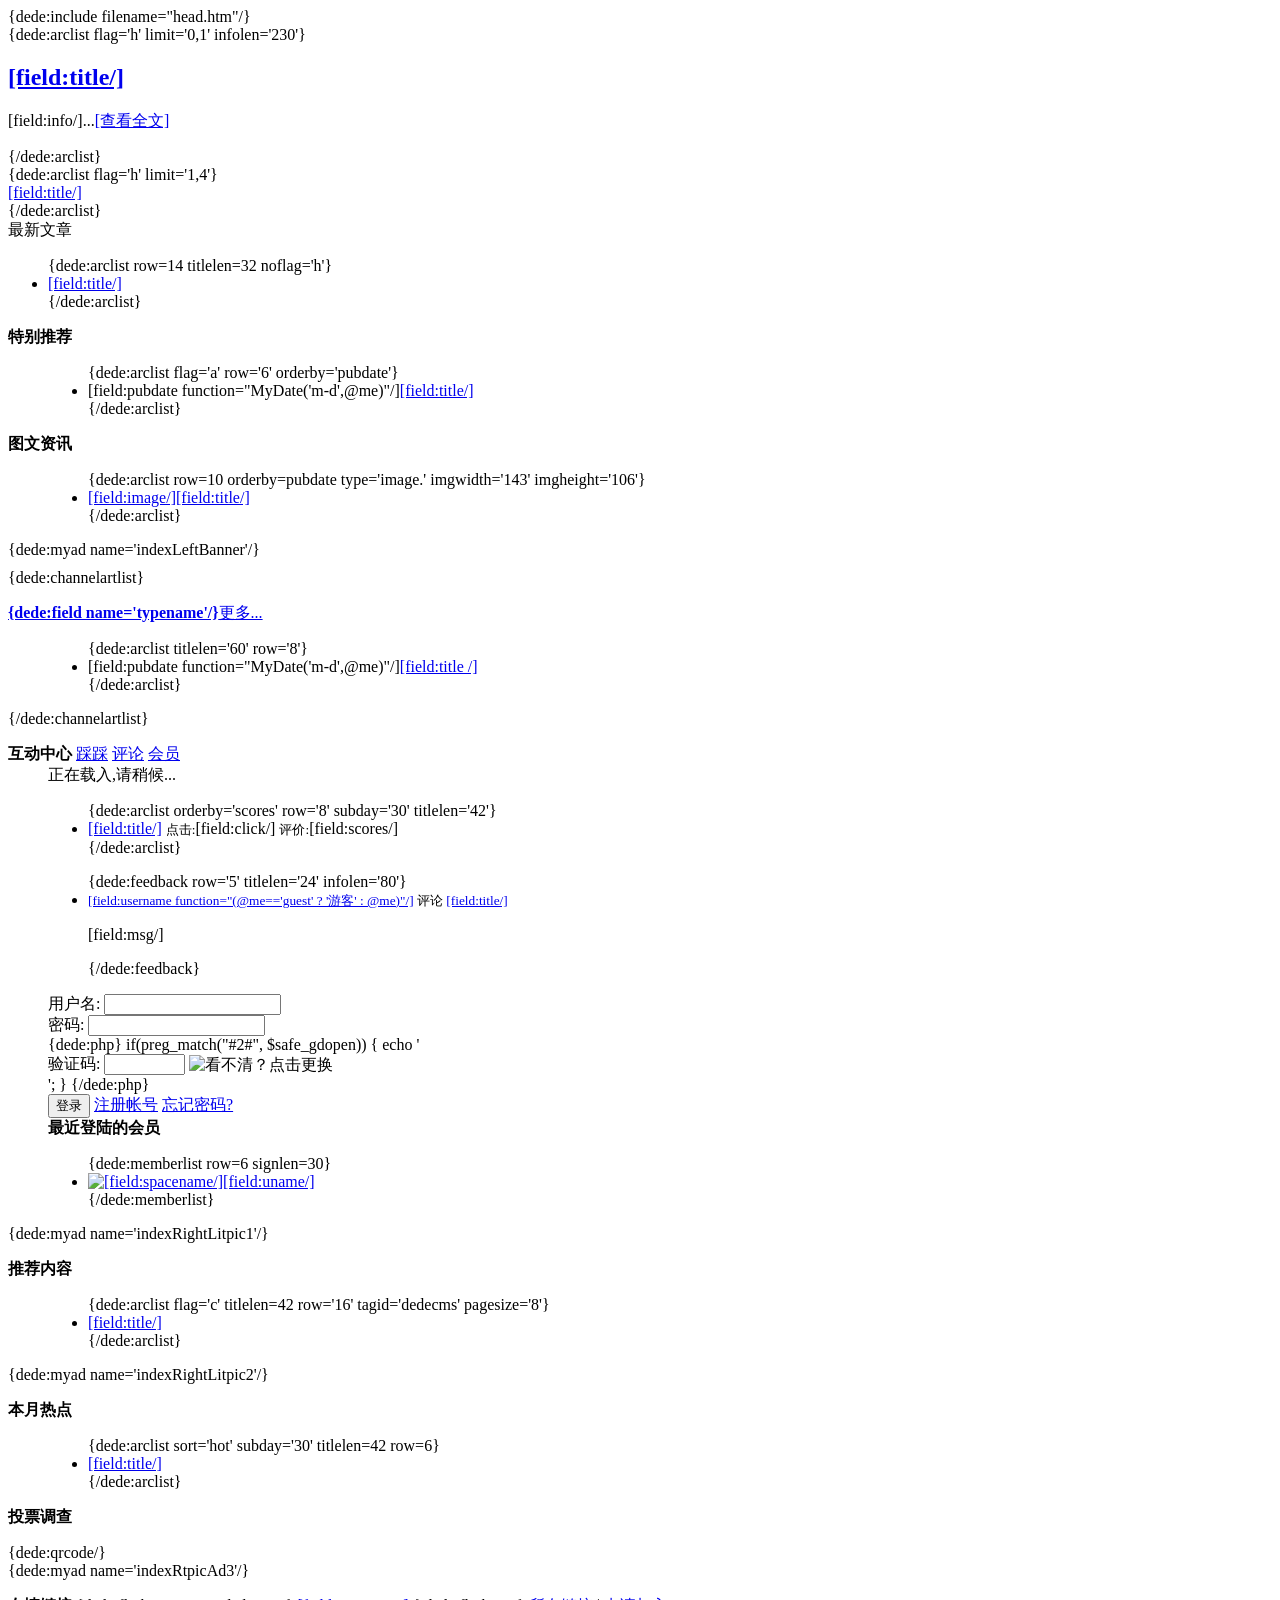
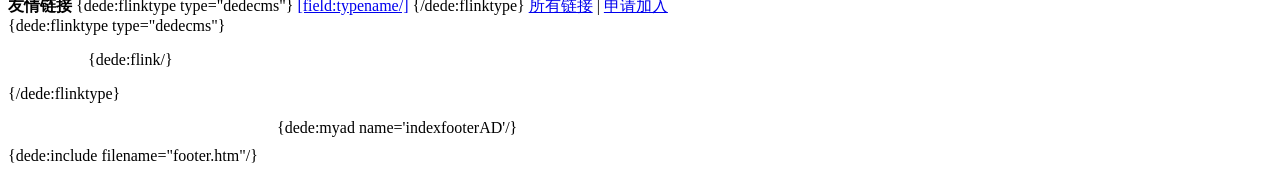
==== templets/default/index.htm @ 6b47816b "init" ====
<!DOCTYPE html PUBLIC "-//W3C//DTD XHTML 1.0 Transitional//EN" "http://www.w3.org/TR/xhtml1/DTD/xhtml1-transitional.dtd">
<html xmlns="http://www.w3.org/1999/xhtml">
<head>
<meta http-equiv="Content-Type" content="text/html; charset={dede:global.cfg_soft_lang/}" />
<title>{dede:global.cfg_webname/}</title>
<meta name="description" content="{dede:global.cfg_description/}" />
<meta name="keywords" content="{dede:global.cfg_keywords/}" />
<link href="{dede:global.cfg_templets_skin/}/style/dedecms.css" rel="stylesheet" media="screen" type="text/css" />
<meta http-equiv="mobile-agent" content="format=xhtml;url={dede:global.cfg_mobileurl/}/index.php">
<script type="text/javascript">if(window.location.toString().indexOf('pref=padindex') != -1){}else{if(/AppleWebKit.*Mobile/i.test(navigator.userAgent) || (/MIDP|SymbianOS|NOKIA|SAMSUNG|LG|NEC|TCL|Alcatel|BIRD|DBTEL|Dopod|PHILIPS|HAIER|LENOVO|MOT-|Nokia|SonyEricsson|SIE-|Amoi|ZTE/.test(navigator.userAgent))){if(window.location.href.indexOf("?mobile")<0){try{if(/Android|Windows Phone|webOS|iPhone|iPod|BlackBerry/i.test(navigator.userAgent)){window.location.href="{dede:global.cfg_mobileurl/}/index.php";}else if(/iPad/i.test(navigator.userAgent)){}else{}}catch(e){}}}}</script>
<script language="javascript" type="text/javascript" src="{dede:global.cfg_cmsurl/}/include/dedeajax2.js"></script>
<script language="javascript" type="text/javascript" src="{dede:global.cfg_cmspath/}/images/js/j.js" ></script>
<script language="javascript" type="text/javascript" src="{dede:global.cfg_templets_skin/}/js/pic_scroll.js"></script>
<script language="javascript" type="text/javascript">
<!--
	$(function(){
		$("a[_for]").mouseover(function(){
			$(this).parents().children("a[_for]").removeClass("thisclass").parents().children("dd").hide();
			$(this).addClass("thisclass").blur();
			$("#"+$(this).attr("_for")).show();
		});
		$("a[_for=uc_member]").mouseover();
		$("a[_for=flink_1]").mouseover();
	});
	
	function CheckLogin(){
	  var taget_obj = document.getElementById('_userlogin');
	  myajax = new DedeAjax(taget_obj,false,false,'','','');
	  myajax.SendGet2("{dede:global.cfg_cmspath/}/member/ajax_loginsta.php");
	  DedeXHTTP = null;
	}
-->
</script>
</head>
<body class="index">
{dede:include filename="head.htm"/}
<!-- /header -->
<div class="w960 center clear mt1">
 <div class="pleft">
  <div class="bignews">
   <!--ͷ��-->
   <div class="onenews"> {dede:arclist flag='h' limit='0,1' infolen='230'}
    <h2><a href="[field:arcurl/]">[field:title/]</a></h2>
    <p>[field:info/]...<a href="[field:arcurl/]">[�鿴ȫ��]</a></p>
    {/dede:arclist} </div>
   <!-- /onenews -->
   <div class="d1"> {dede:arclist flag='h' limit='1,4'}
    <div class='d1arc'><a href="[field:arcurl/]">[field:title/]</a></div>
    {/dede:arclist} </div>
   <!--/ͷ��-->
   <div class='newarticle'>��������</div>
   <ul class="c2 ico1">
    <!--�����ĵ�-->
    {dede:arclist row=14 titlelen=32 noflag='h'}
    <li><a href="[field:arcurl/]">[field:title/]</a></li>
    {/dede:arclist}
    <!--//�����ĵ�-->
   </ul>
  </div>
  <!-- /bignews -->
  <div class="flashnews">
   <!-- size: 280px * 192px -->
   <script language='javascript'>
linkarr = new Array();
picarr = new Array();
textarr = new Array();
var swf_width=280;
var swf_height=192;
//������ɫ|����λ��|���ֱ�����ɫ|���ֱ���͸����|����������ɫ|����Ĭ����ɫ|������ǰ��ɫ|�Զ�����ʱ��|ͼƬ����Ч��|�Ƿ���ʾ��ť|�򿪷�ʽ
var configtg='0xffffff|0|0x3FA61F|5|0xffffff|0xC5DDBC|0x000033|2|3|1|_blank';
var files = "";
var links = "";
var texts = "";
//�������õ��ñ��
{dede:arclist flag='f' row='5'}
linkarr[[field:global.autoindex/]] = "[field:arcurl/]";
picarr[[field:global.autoindex/]]  = "[field:litpic/]";
textarr[[field:global.autoindex/]] = "[field:title function='html2text(@me)'/]";
{/dede:arclist}
for(i=1;i<picarr.length;i++){
if(files=="") files = picarr[i];
else files += "|"+picarr[i];
}
for(i=1;i<linkarr.length;i++){
if(links=="") links = linkarr[i];
else links += "|"+linkarr[i];
}
for(i=1;i<textarr.length;i++){
if(texts=="") texts = textarr[i];
else texts += "|"+textarr[i];
}
document.write('<object classid="clsid:d27cdb6e-ae6d-11cf-96b8-444553540000" codebase="http://fpdownload.macromedia.com/pub/shockwave/cabs/flash/swflash.cab#version=6,0,0,0" width="'+ swf_width +'" height="'+ swf_height +'">');
document.write('<param name="movie" value="{dede:global.cfg_templeturl /}/default/images/bcastr3.swf"><param name="quality" value="high">');
document.write('<param name="menu" value="false"><param name=wmode value="opaque">');
document.write('<param name="FlashVars" value="bcastr_file='+files+'&bcastr_link='+links+'&bcastr_title='+texts+'&bcastr_config='+configtg+'">');
document.write('<embed src="{dede:global.cfg_templeturl /}/default/images/bcastr3.swf" wmode="opaque" FlashVars="bcastr_file='+files+'&bcastr_link='+links+'&bcastr_title='+texts+'&bcastr_config='+configtg+'&menu="false" quality="high" width="'+ swf_width +'" height="'+ swf_height +'" type="application/x-shockwave-flash" pluginspage="http://www.macromedia.com/go/getflashplayer" />'); document.write('</object>');
</script>
  </div>
  <!-- /flashnews -->
  <div class="latestnews">
   <dl class="tbox light">
    <dt class="light"><strong>�ر��Ƽ�</strong></dt>
    <dd class="light">
     <ul class="d2 ico2">
      {dede:arclist flag='a' row='6' orderby='pubdate'}
      <li><span>[field:pubdate function="MyDate('m-d',@me)"/]</span><a href="[field:arcurl/]">[field:title/]</a></li>
      {/dede:arclist}
     </ul>
    </dd>
   </dl>
  </div>
  <!-- /latestnews -->
  <div class="picnews">
   <dl class="tbox light">
    <dt class='light'><strong>ͼ����Ѷ</strong></dt>
    <dd class='light'>
     <div class="infiniteCarousel">
      <div class="wrapper">
       <ul id='imgscroll'>
        {dede:arclist row=10 orderby=pubdate type='image.' imgwidth='143' imgheight='106'}
        <li><a href="[field:arcurl/]">[field:image/]<span class="title">[field:title/]</span></a></li>
        {/dede:arclist}
       </ul>
      </div>
     </div>
    </dd>
   </dl>
  </div>
  <div id="leftAD1" style="margin:10px auto">{dede:myad name='indexLeftBanner'/}</div>
  <!-- /picnews -->
  <div class="listbox"> {dede:channelartlist}
   <dl class="tbox">
    <dt><strong><a href="{dede:field name='typeurl'/}">{dede:field name='typename'/}</a></strong><span class="more"><a href="{dede:field name='typeurl'/}">����...</a></span></dt>
    <dd>
     <ul class="d1 ico3">
      {dede:arclist titlelen='60' row='8'}
      <li><span>[field:pubdate function="MyDate('m-d',@me)"/]</span><a href="[field:arcurl /]">[field:title /]</a></li>
      {/dede:arclist}
     </ul>
    </dd>
   </dl>
   {/dede:channelartlist} </div>
  <!-- /listbox -->
 </div>
 <!-- /pleft -->
 <div class="pright">
  <div class="usercenter">
   <dl class="tbox light">
    <dt class='light'> <strong>��������</strong> <span class="label"> <a href="#" _for="uc_digg">�Ȳ�</a> <a href="#" _for="uc_comment">����</a> <a href="#" _for="uc_member">��Ա</a> </span> </dt>
    <dd id="loading"> ��������,���Ժ�... </dd>
    <dd id="uc_digg">
     <ul class="f1">
      {dede:arclist orderby='scores' row='8' subday='30' titlelen='42'}
      <li> <a href="[field:arcurl/]">[field:title/]</a> <span><small>���:</small>[field:click/]</span> <span><small>����:</small>[field:scores/]</span></li>
      {/dede:arclist}
     </ul>
    </dd>
    <!-- /uc_digg -->
    <dd id="uc_comment">
     <ul class="f2">
      {dede:feedback row='5' titlelen='24' infolen='80'}
      <li> <small><a href="#" class="username">[field:username function="(@me=='guest' ? '�ο�' : @me)"/]</a> ���� <a href="[field:global.cfg_phpurl/]/feedback.php?aid=[field:aid/]" class="title">[field:title/]</a></small>
       <p>[field:msg/]</p>
      </li>
      {/dede:feedback}
     </ul>
    </dd>
    <!-- /uc_comment -->
    <dd id="uc_member" >
     <div id="_userlogin">
      <div class="userlogin">
       <form name="userlogin" action="{dede:global.cfg_memberurl/}/index_do.php" method="POST">
        <input type="hidden" name="fmdo" value="login" />
        <input type="hidden" name="dopost" value="login" />
        <input type="hidden" name="keeptime" value="604800" />
        <div class="fb"><span>�û���:</span>
         <input type="text" name="userid" size="20" class="ipt-txt" />
        </div>
        <div class="fb"><span>����:</span>
         <input type="password" name="pwd" size="20" class="ipt-txt" />
        </div>
        {dede:php}
        if(preg_match("#2#", $safe_gdopen))
        {
        echo '
        <div class="fb"><span>��֤��:</span>
         <input type="text" name="vdcode" size="8" class="ipt-txt" />
         <img id="vdimgck" align="absmiddle" onClick="this.src=this.src+\'?\'" style="cursor:pointer;margin-left:0px;text-transform:uppercase;" alt="�����壿�������" src="'.$cfg_cmspath.'/include/vdimgck.php"/></div>
        ';
        }
        {/dede:php}
        <div class="submit">
         <button type="submit" class="btn-1">��¼</button>
         <a href="{dede:global.cfg_memberurl/}/index_do.php?fmdo=user&dopost=regnew" >ע���ʺ�</a> <a href="{dede:global.cfg_memberurl/}/resetpassword.php">��������?</a> </div>
       </form>
      </div>
     </div>
     <!-- /userlogin -->
     <script language="javascript" type="text/javascript">CheckLogin();</script>
     <div class="latestlogin"> <strong>�����½�Ļ�Ա</strong>
      <ul class="e7">
       {dede:memberlist row=6 signlen=30}
       <li><a href="[field:spaceurl/]" target="_blank"><img src="[field:face/]" alt='[field:spacename/]' width="52" height="52" />[field:uname/]</a></li>
       {/dede:memberlist}
      </ul>
     </div>
     <!-- /latestlogin -->
    </dd>
    <!-- /uc_member -->
   </dl>
  </div>
  <!-- /usercenter -->
  <div id="rightAD1" style="margin:10px auto">{dede:myad name='indexRightLitpic1'/}</div>
  <div class="commend mt1">
   <dl class="tbox light">
    <dt class='light'><strong>�Ƽ�����</strong></dt>
    <dd class='light'>
     <ul class="c1 ico2">
      {dede:arclist flag='c' titlelen=42 row='16' tagid='dedecms' pagesize='8'}
      <li class='dotline'><a href="[field:arcurl/]">[field:title/]</a></li>
      {/dede:arclist}
     </ul>
    </dd>
   </dl>
  </div>
  <!-- /commend -->
  <div id="rightAD1" style="margin:10px auto">{dede:myad name='indexRightLitpic2'/}</div>
  <div class="hot mt1">
   <dl class="tbox light">
    <dt class='light'><strong>�����ȵ�</strong></dt>
    <dd class='light'>
     <ul class="c1 ico2">
      {dede:arclist sort='hot' subday='30' titlelen=42 row=6}
      <li class='dotline'><a href="[field:arcurl/]">[field:title/]</a></li>
      {/dede:arclist}
     </ul>
    </dd>
   </dl>
  </div>
  <div class="vote mt1">
   <dl class="tbox light">
    <dt class='light'><strong>ͶƱ����</strong></dt>
    <script language="javascript" src="{dede:global.cfg_cmsurl/}/data/vote/vote_1.js"></script>
   </dl>
  </div>
  <!-- /vote -->
  {dede:qrcode/}
  <div style="margin:10 auto">{dede:myad name='indexRtpicAd3'/}</div>
 </div>
 <!-- /pleft -->
</div>
<div class="flink w960 center clear">
 <dl class="tbox">
  <dt> <strong>��������</strong>
	<span class="linklabel">
		{dede:flinktype type="dedecms"}
			<a href="#" _for="flink_[field:id/]">[field:typename/]</a> 
		{/dede:flinktype}
	</span>
	<span class="more"> <a href="plus/flink.php">��������</a> | <a href="plus/flink_add.php">�������</a> </span> </dt>
  {dede:flinktype type="dedecms"}
  <dd id="flink_[field:id/]">
    <ul class="f5">
		{dede:flink/}
    </ul>
  </dd>
  {/dede:flinktype}
 </dl>
</div>
<!-- /flink -->
<div id="footAD" style="margin:10px auto; width:726px">{dede:myad name='indexfooterAD'/}</div>
{dede:include filename="footer.htm"/}
<!-- /footer -->
</body>
</html>
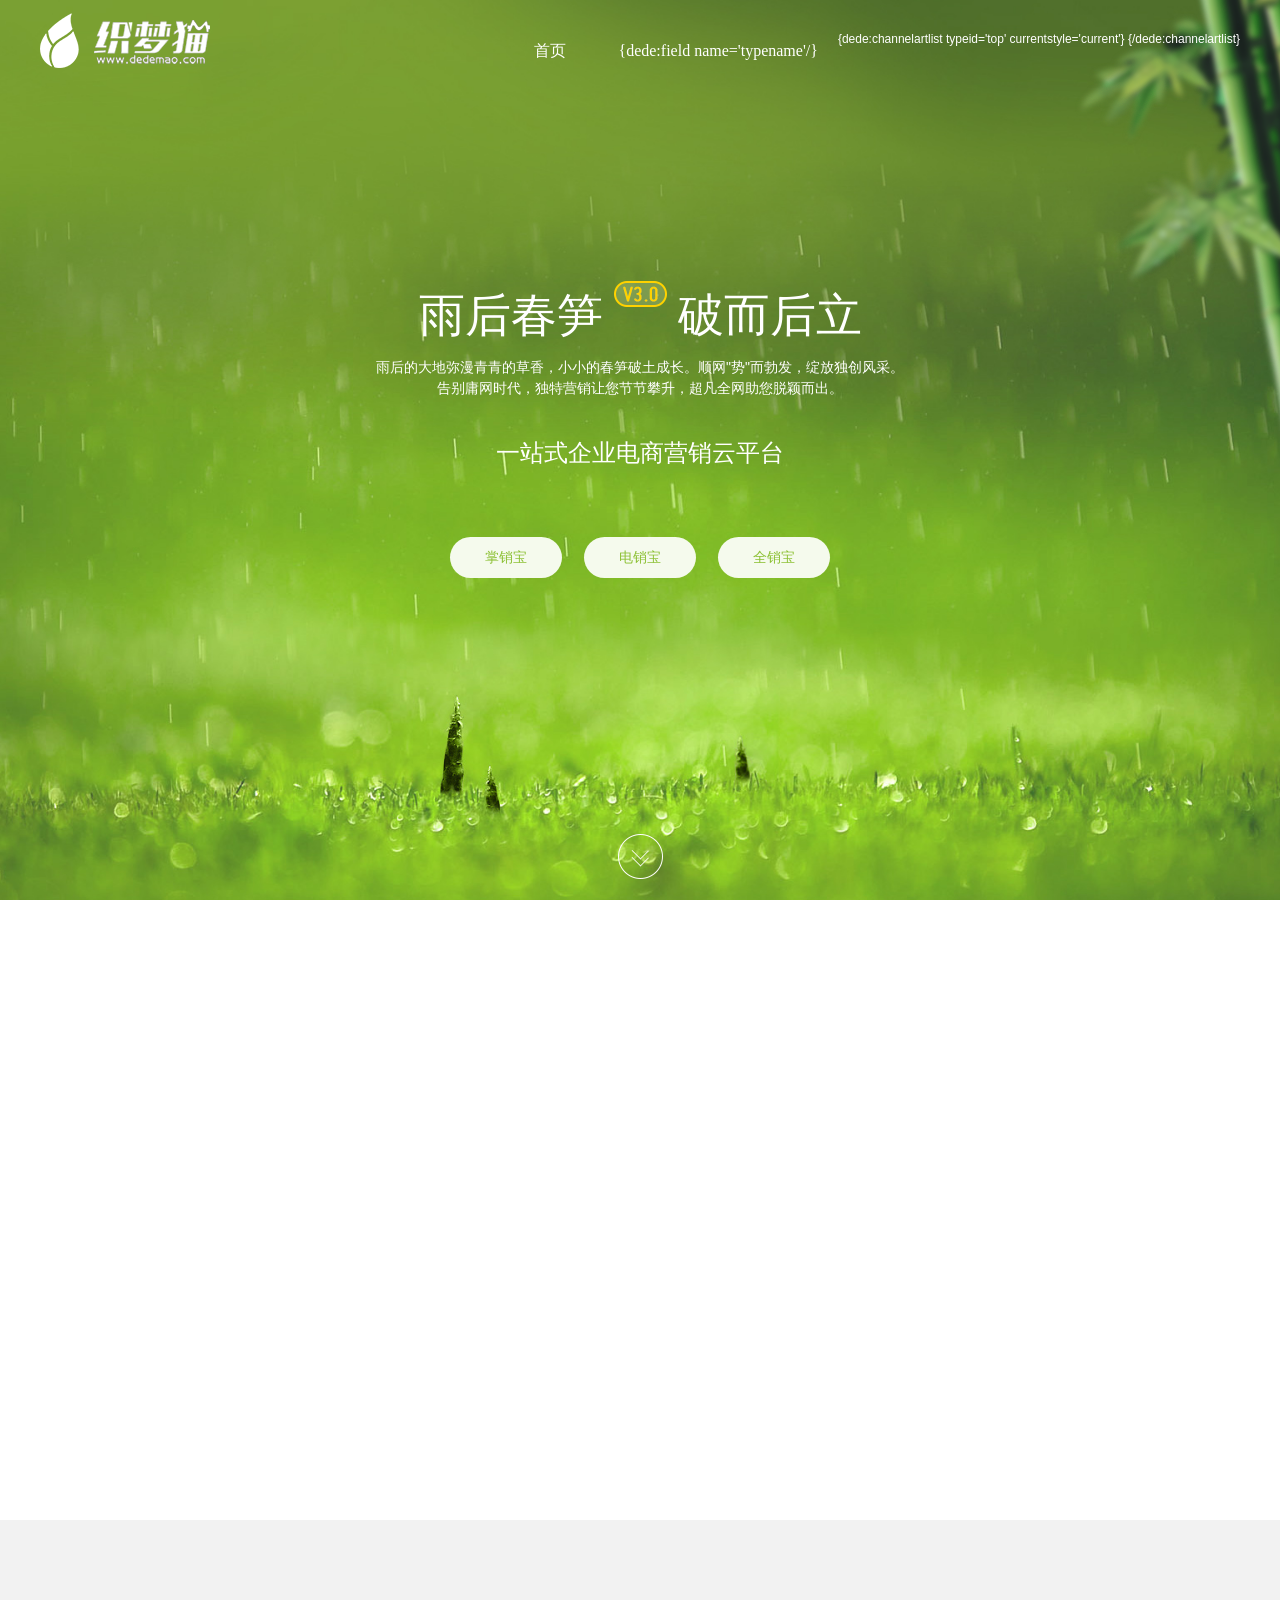
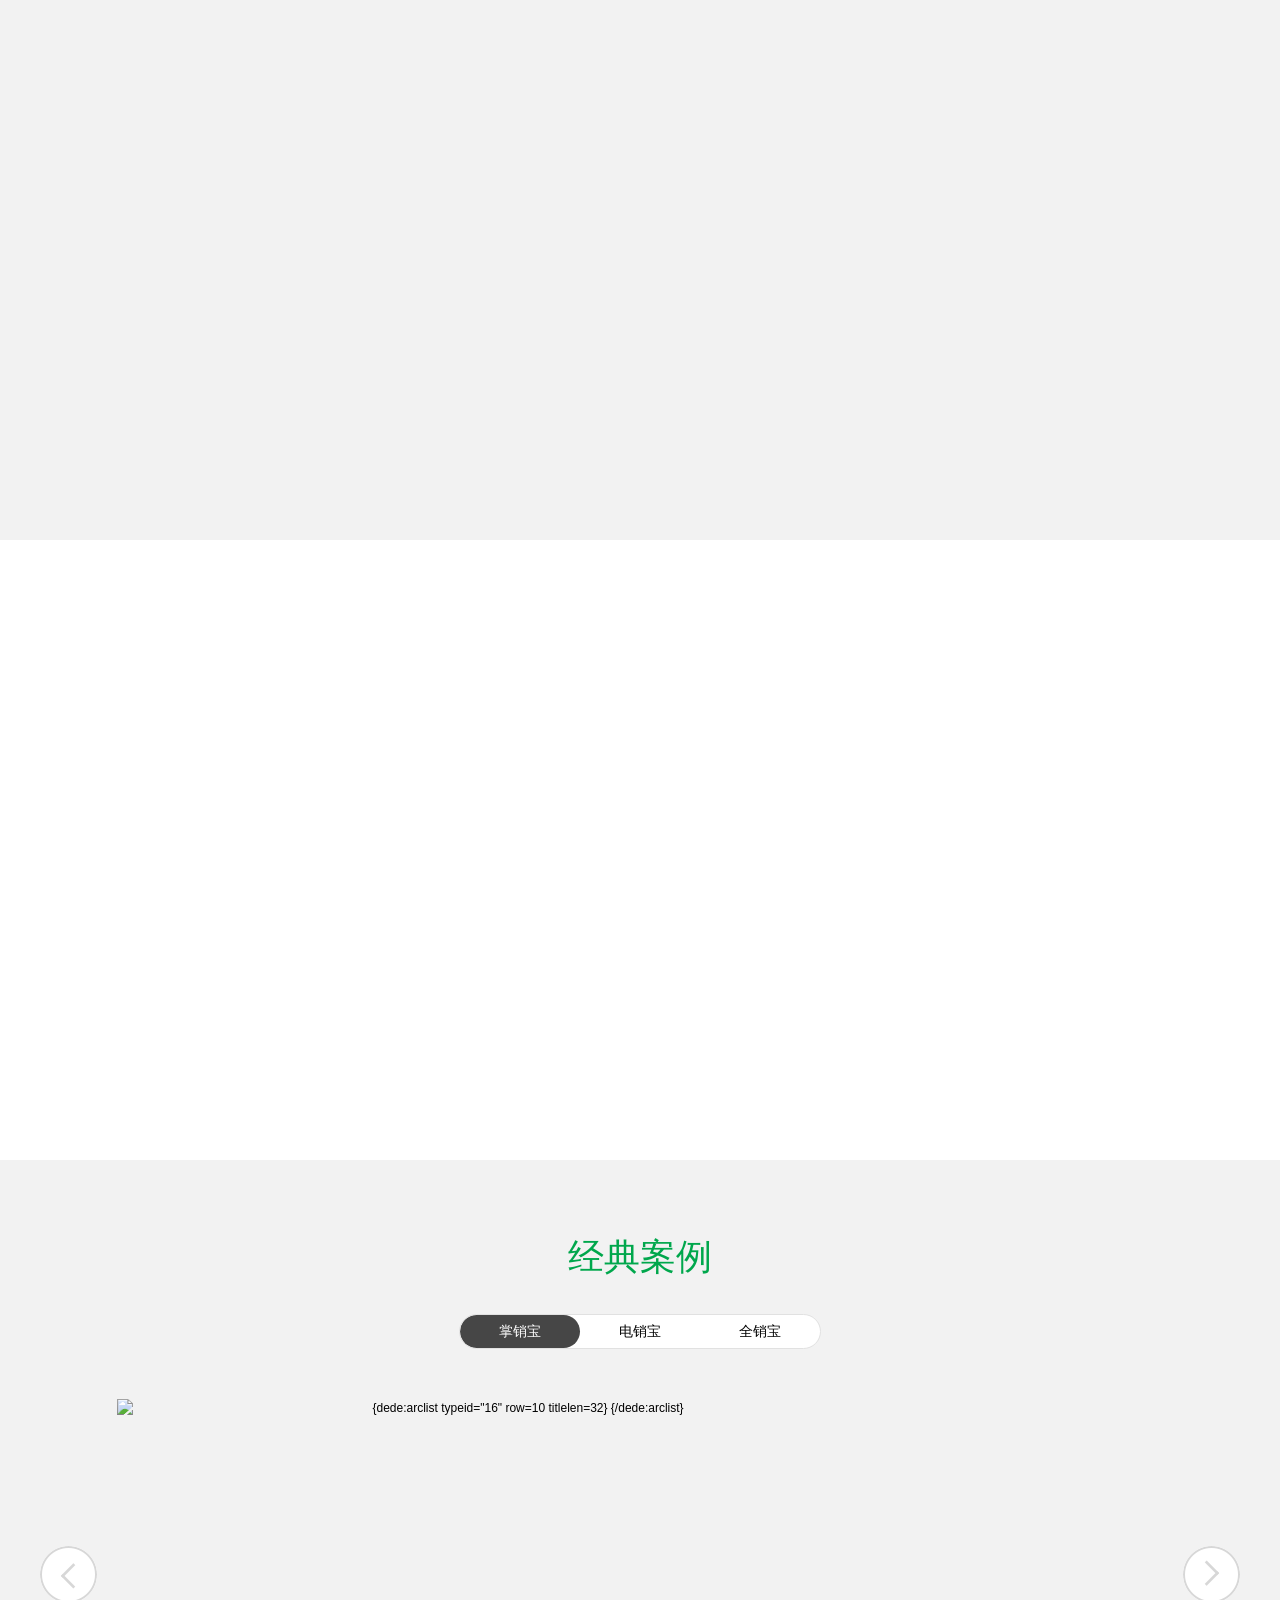
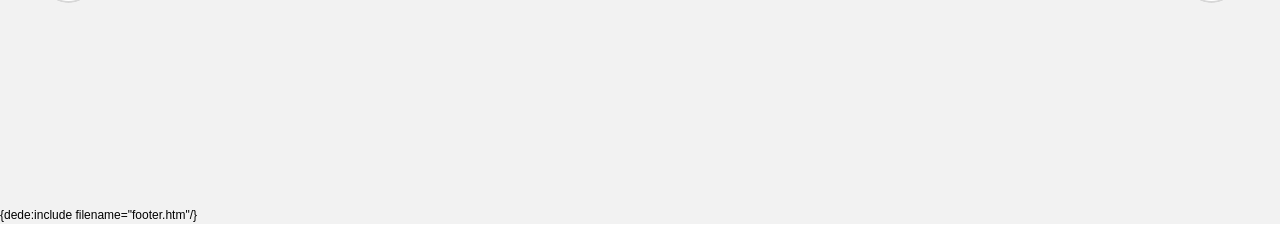
==== commit 2a687785: "commit" ====
--- a/templets/default/index.htm
+++ b/templets/default/index.htm
@@ -1,275 +1,187 @@
 <!DOCTYPE html PUBLIC "-//W3C//DTD XHTML 1.0 Transitional//EN" "http://www.w3.org/TR/xhtml1/DTD/xhtml1-transitional.dtd">
 <html xmlns="http://www.w3.org/1999/xhtml">
 <head>
-<meta http-equiv="Content-Type" content="text/html; charset={dede:global.cfg_soft_lang/}" />
+<meta http-equiv="content-type" content="text/html;charset=gb2312" />
+<link type="text/css" rel="stylesheet" href="/dedemao/css/base.css" />
+<link type="text/css" rel="stylesheet" href="/dedemao/css/camera.css" />
+<link type="text/css" rel="stylesheet" href="/dedemao/css/easyDialog.css" />
+<script type="text/javascript" src="/dedemao/js/jquery-1.8.3.min.js"></script>
+<script type="text/javascript" src="/dedemao/js/template-global.js"></script>
+<script type="text/javascript" src="/dedemao/js/ShoppingCart.js"></script>
+<script type="text/javascript" src="/dedemao/js/jquery.pagination.js"></script>
 <title>{dede:global.cfg_webname/}</title>
 <meta name="description" content="{dede:global.cfg_description/}" />
 <meta name="keywords" content="{dede:global.cfg_keywords/}" />
-<link href="{dede:global.cfg_templets_skin/}/style/dedecms.css" rel="stylesheet" media="screen" type="text/css" />
-<meta http-equiv="mobile-agent" content="format=xhtml;url={dede:global.cfg_mobileurl/}/index.php">
-<script type="text/javascript">if(window.location.toString().indexOf('pref=padindex') != -1){}else{if(/AppleWebKit.*Mobile/i.test(navigator.userAgent) || (/MIDP|SymbianOS|NOKIA|SAMSUNG|LG|NEC|TCL|Alcatel|BIRD|DBTEL|Dopod|PHILIPS|HAIER|LENOVO|MOT-|Nokia|SonyEricsson|SIE-|Amoi|ZTE/.test(navigator.userAgent))){if(window.location.href.indexOf("?mobile")<0){try{if(/Android|Windows Phone|webOS|iPhone|iPod|BlackBerry/i.test(navigator.userAgent)){window.location.href="{dede:global.cfg_mobileurl/}/index.php";}else if(/iPad/i.test(navigator.userAgent)){}else{}}catch(e){}}}}</script>
-<script language="javascript" type="text/javascript" src="{dede:global.cfg_cmsurl/}/include/dedeajax2.js"></script>
-<script language="javascript" type="text/javascript" src="{dede:global.cfg_cmspath/}/images/js/j.js" ></script>
-<script language="javascript" type="text/javascript" src="{dede:global.cfg_templets_skin/}/js/pic_scroll.js"></script>
-<script language="javascript" type="text/javascript">
-<!--
-	$(function(){
-		$("a[_for]").mouseover(function(){
-			$(this).parents().children("a[_for]").removeClass("thisclass").parents().children("dd").hide();
-			$(this).addClass("thisclass").blur();
-			$("#"+$(this).attr("_for")).show();
-		});
-		$("a[_for=uc_member]").mouseover();
-		$("a[_for=flink_1]").mouseover();
-	});
-	
-	function CheckLogin(){
-	  var taget_obj = document.getElementById('_userlogin');
-	  myajax = new DedeAjax(taget_obj,false,false,'','','');
-	  myajax.SendGet2("{dede:global.cfg_cmspath/}/member/ajax_loginsta.php");
-	  DedeXHTTP = null;
-	}
--->
-</script>
 </head>
-<body class="index">
-{dede:include filename="head.htm"/}
-<!-- /header -->
-<div class="w960 center clear mt1">
- <div class="pleft">
-  <div class="bignews">
-   <!--ͷ��-->
-   <div class="onenews"> {dede:arclist flag='h' limit='0,1' infolen='230'}
-    <h2><a href="[field:arcurl/]">[field:title/]</a></h2>
-    <p>[field:info/]...<a href="[field:arcurl/]">[�鿴ȫ��]</a></p>
-    {/dede:arclist} </div>
-   <!-- /onenews -->
-   <div class="d1"> {dede:arclist flag='h' limit='1,4'}
-    <div class='d1arc'><a href="[field:arcurl/]">[field:title/]</a></div>
-    {/dede:arclist} </div>
-   <!--/ͷ��-->
-   <div class='newarticle'>��������</div>
-   <ul class="c2 ico1">
-    <!--�����ĵ�-->
-    {dede:arclist row=14 titlelen=32 noflag='h'}
-    <li><a href="[field:arcurl/]">[field:title/]</a></li>
-    {/dede:arclist}
-    <!--//�����ĵ�-->
-   </ul>
+<body id="body" >
+<div id="Layout_315"  class=""> <script type="text/javascript" src="/dedemao/js/base.js"></script>
+  <div class="index-top">
+    <div class="index-top-box">
+      <div class="index-zhuzi"></div>
+      <div class="index-header-wrap">
+        <div class="index-header-box wrap clearfix">
+          <div class="index-logo fl"> <a href="{dede:global.cfg_cmspath/}/"><i></i></a> </div>
+          <div class="index-menu fr">
+            <div class="nav" id="nav">
+              <ul>
+                <li class="current first"><a href="{dede:global.cfg_cmspath/}/" target="_self">��ҳ</a>
+                  <div>
+                    <ul>
+                    </ul>
+                  </div>
+                </li>
+                {dede:channelartlist typeid='top' currentstyle='current'}
+                <li class="{dede:field.currentstyle/}"><a href="{dede:field name='typeurl'/}" target="_self">{dede:field name='typename'/}</a>
+                <div>
+                    <ul>
+                    {dede:channel type='son' noself='yes'}
+                    <li><a href="[field:typelink/]" target="_self">[field:typename/]</a></li>
+                    {/dede:channel}
+                    </ul>
+                </div>
+                </li>
+                {/dede:channelartlist}                   
+              </ul>
+            </div>
+          </div>
+        </div>
+      </div>
+      <div class="index-intro wrap clearfix">
+        <div class="h-contactIntrobox">
+          <div class="index-title">
+            <div class="f1"> �����<span class="version"></span>�ƶ����� </div>
+            <div class="f2">
+              <p> ���Ĵ����������Ĳ��㣬СС�Ĵ��������ɳ���˳��"��"�����������Ŷ�����ɡ� </p>
+              <p> ���ӹ��ʱ��������Ӫ�������ڽ�����������ȫ��������ӱ������ </p>
+            </div>
+            <div class="f3"> һվʽ��ҵ����Ӫ����ƽ̨ </div>
+          </div>
+          <div class="index-btn"> <a href="javascript:;">������</a><a href="javascript:;">������</a><a href="javascript:;">ȫ����</a> </div>
+        </div>
+      </div>
+      <div class="index-down"><a href="javascript:void(0);"></a></div>
+    </div>
   </div>
-  <!-- /bignews -->
-  <div class="flashnews">
-   <!-- size: 280px * 192px -->
-   <script language='javascript'>
-linkarr = new Array();
-picarr = new Array();
-textarr = new Array();
-var swf_width=280;
-var swf_height=192;
-//������ɫ|����λ��|���ֱ�����ɫ|���ֱ���͸����|����������ɫ|����Ĭ����ɫ|������ǰ��ɫ|�Զ�����ʱ��|ͼƬ����Ч��|�Ƿ���ʾ��ť|�򿪷�ʽ
-var configtg='0xffffff|0|0x3FA61F|5|0xffffff|0xC5DDBC|0x000033|2|3|1|_blank';
-var files = "";
-var links = "";
-var texts = "";
-//�������õ��ñ��
-{dede:arclist flag='f' row='5'}
-linkarr[[field:global.autoindex/]] = "[field:arcurl/]";
-picarr[[field:global.autoindex/]]  = "[field:litpic/]";
-textarr[[field:global.autoindex/]] = "[field:title function='html2text(@me)'/]";
-{/dede:arclist}
-for(i=1;i<picarr.length;i++){
-if(files=="") files = picarr[i];
-else files += "|"+picarr[i];
-}
-for(i=1;i<linkarr.length;i++){
-if(links=="") links = linkarr[i];
-else links += "|"+linkarr[i];
-}
-for(i=1;i<textarr.length;i++){
-if(texts=="") texts = textarr[i];
-else texts += "|"+textarr[i];
-}
-document.write('<object classid="clsid:d27cdb6e-ae6d-11cf-96b8-444553540000" codebase="http://fpdownload.macromedia.com/pub/shockwave/cabs/flash/swflash.cab#version=6,0,0,0" width="'+ swf_width +'" height="'+ swf_height +'">');
-document.write('<param name="movie" value="{dede:global.cfg_templeturl /}/default/images/bcastr3.swf"><param name="quality" value="high">');
-document.write('<param name="menu" value="false"><param name=wmode value="opaque">');
-document.write('<param name="FlashVars" value="bcastr_file='+files+'&bcastr_link='+links+'&bcastr_title='+texts+'&bcastr_config='+configtg+'">');
-document.write('<embed src="{dede:global.cfg_templeturl /}/default/images/bcastr3.swf" wmode="opaque" FlashVars="bcastr_file='+files+'&bcastr_link='+links+'&bcastr_title='+texts+'&bcastr_config='+configtg+'&menu="false" quality="high" width="'+ swf_width +'" height="'+ swf_height +'" type="application/x-shockwave-flash" pluginspage="http://www.macromedia.com/go/getflashplayer" />'); document.write('</object>');
-</script>
+  <div class="index-box-1 index-box">
+    <div class="wrap">
+      <div class="index-one clearfix">
+        <div class="h-contactIntrobox">
+          <div class="index-one-fl fl">
+            <div class="block">
+              <h2>������<span>��ҵ�ƶ�ȫ����Ӫ��ϵͳ</span></h2>
+              <h4>ȫ��λ�����ƶ���ڣ�����ʱ�����Ŀͻ�Ⱥ</h4>
+              <p>����HTML5�ƶ���վ+APP+IM΢�������ȫ����ռ�������۳���������</p>
+              <a href="{dede:type typeid='9'}[field:typeurl/]{/dede:type}" class="button green medium">��Ʒ����</a> </div>
+          </div>
+          <div class="index-one-fr block fr"> <i class="i1 block" data-move-y="-100px" data-move-x="0px"></i> <i class="i2 block" data-move-y="-150px" data-move-x="0px"></i> <i class="i3 block" data-move-y="-150px" data-move-x="0px"></i> </div>
+        </div>
+      </div>
+    </div>
   </div>
-  <!-- /flashnews -->
-  <div class="latestnews">
-   <dl class="tbox light">
-    <dt class="light"><strong>�ر��Ƽ�</strong></dt>
-    <dd class="light">
-     <ul class="d2 ico2">
-      {dede:arclist flag='a' row='6' orderby='pubdate'}
-      <li><span>[field:pubdate function="MyDate('m-d',@me)"/]</span><a href="[field:arcurl/]">[field:title/]</a></li>
-      {/dede:arclist}
-     </ul>
-    </dd>
-   </dl>
+  <div class="index-box-2 index-box">
+    <div class="wrap">
+      <div class="index-two clearfix">
+        <div class="h-contactIntrobox">
+          <div class="index-two-fl block fl"> <span class="index-nubmer">625</span> </div>
+          <div class="index-two-fr fr">
+            <div class="block">
+              <h2>������<span>һ������վΪ������Ӫ������</span></h2>
+              <h4>��վ���վ���������Ż��������ٽ���</h4>
+              <p>���ƴ�ͳ���ṩ�����Ƽ������Ͻ�վ���ƹ㡢Ӫ������Ӫ�������ͻ������ȹ��ܺͷ�����һ����һվʽ��ҵ���̽��������</p>
+              <a href="{dede:type typeid='8'}[field:typeurl/]{/dede:type}" class="button green medium">��Ʒ����</a> </div>
+          </div>
+        </div>
+      </div>
+    </div>
   </div>
-  <!-- /latestnews -->
-  <div class="picnews">
-   <dl class="tbox light">
-    <dt class='light'><strong>ͼ����Ѷ</strong></dt>
-    <dd class='light'>
-     <div class="infiniteCarousel">
-      <div class="wrapper">
-       <ul id='imgscroll'>
-        {dede:arclist row=10 orderby=pubdate type='image.' imgwidth='143' imgheight='106'}
-        <li><a href="[field:arcurl/]">[field:image/]<span class="title">[field:title/]</span></a></li>
-        {/dede:arclist}
-       </ul>
+  <div class="index-box-3 index-box">
+    <div class="wrap">
+      <div class="index-thr clearfix">
+        <div class="h-contactIntrobox">
+          <div class="index-thr-fl fl">
+            <div class="block">
+              <h2>ȫ����<span>��ҵȫ��Ӫ��ϵͳ</span></h2>
+              <h4>ȫ�߲��֣���ˮ��©��Ӯ������</h4>
+              <p>����һ��PC��վ��APP�ͻ��ˡ�IM΢�٣�΢�š����ţ���HTML5�ƶ���վ��������ҵ�ڴ�ͳ���������ƶ���������ȫ��Ӫ����</p>
+              <a href="{dede:type typeid='10'}[field:typeurl/]{/dede:type}" class="button green medium">��Ʒ����</a> </div>
+          </div>
+          <div class="index-thr-fr block fr"> <a href="###" class="i1 block" data-move-y="0px" data-move-x="-100px"></a> <a href="###" class="i2 block" data-move-y="0px" data-move-x="-100px"></a> <a href="###" class="i3 block" data-move-y="0px" data-move-x="100px"></a> <a href="###" class="i4 block" data-move-y="0px" data-move-x="100px"></a> </div>
+        </div>
       </div>
-     </div>
-    </dd>
-   </dl>
+    </div>
   </div>
-  <div id="leftAD1" style="margin:10px auto">{dede:myad name='indexLeftBanner'/}</div>
-  <!-- /picnews -->
-  <div class="listbox"> {dede:channelartlist}
-   <dl class="tbox">
-    <dt><strong><a href="{dede:field name='typeurl'/}">{dede:field name='typename'/}</a></strong><span class="more"><a href="{dede:field name='typeurl'/}">����...</a></span></dt>
-    <dd>
-     <ul class="d1 ico3">
-      {dede:arclist titlelen='60' row='8'}
-      <li><span>[field:pubdate function="MyDate('m-d',@me)"/]</span><a href="[field:arcurl /]">[field:title /]</a></li>
-      {/dede:arclist}
-     </ul>
-    </dd>
-   </dl>
-   {/dede:channelartlist} </div>
-  <!-- /listbox -->
- </div>
- <!-- /pleft -->
- <div class="pright">
-  <div class="usercenter">
-   <dl class="tbox light">
-    <dt class='light'> <strong>��������</strong> <span class="label"> <a href="#" _for="uc_digg">�Ȳ�</a> <a href="#" _for="uc_comment">����</a> <a href="#" _for="uc_member">��Ա</a> </span> </dt>
-    <dd id="loading"> ��������,���Ժ�... </dd>
-    <dd id="uc_digg">
-     <ul class="f1">
-      {dede:arclist orderby='scores' row='8' subday='30' titlelen='42'}
-      <li> <a href="[field:arcurl/]">[field:title/]</a> <span><small>���:</small>[field:click/]</span> <span><small>����:</small>[field:scores/]</span></li>
-      {/dede:arclist}
-     </ul>
-    </dd>
-    <!-- /uc_digg -->
-    <dd id="uc_comment">
-     <ul class="f2">
-      {dede:feedback row='5' titlelen='24' infolen='80'}
-      <li> <small><a href="#" class="username">[field:username function="(@me=='guest' ? '�ο�' : @me)"/]</a> ���� <a href="[field:global.cfg_phpurl/]/feedback.php?aid=[field:aid/]" class="title">[field:title/]</a></small>
-       <p>[field:msg/]</p>
-      </li>
-      {/dede:feedback}
-     </ul>
-    </dd>
-    <!-- /uc_comment -->
-    <dd id="uc_member" >
-     <div id="_userlogin">
-      <div class="userlogin">
-       <form name="userlogin" action="{dede:global.cfg_memberurl/}/index_do.php" method="POST">
-        <input type="hidden" name="fmdo" value="login" />
-        <input type="hidden" name="dopost" value="login" />
-        <input type="hidden" name="keeptime" value="604800" />
-        <div class="fb"><span>�û���:</span>
-         <input type="text" name="userid" size="20" class="ipt-txt" />
+  <div class="index-box-4">
+    <div class="wrap">
+      <div class="index-slider">
+        <div id="Panel_655"  class="" style="clear:both;overflow:hidden;">
+          <div class="title">���䰸��</div>
+          <div class="index-slider-hd tabs-hd">
+            <div><span class="curr">������</span><span>������</span><span>ȫ����</span></div>
+            <b></b> </div>
+          <div class="index-slider-bd tabs-bd">
+            <div class="con curr">
+              <div class="sub-rollmainbox2 index-sroll1">
+                <div class="spe_roll">
+                  <ul class="spe_ulbo clearfix">
+                        {dede:arclist typeid="16" row=10 titlelen=32}
+                                        <li><a href="[field:arcurl/]" target="_blank"><img onload="loadImage(this,244,367);" src="[field:litpic/]" /></a></li>
+                        {/dede:arclist}                         
+                  </ul>
+                </div>
+                <a href="javascript:void(0)" class="roll-pre"></a> <a href="javascript:void(0)" class="roll-next"></a> </div>
+            </div>
+            <div class="con">
+              <div class="sub-rollmainbox2 index-sroll2">
+                <div class="spe_roll2">
+                  <ul class="spe_ulbo clearfix">
+                        {dede:arclist typeid="15" row=10 titlelen=32}
+                                        <li><a href="[field:arcurl/]" target="_blank"><img src="[field:litpic/]" /></a></li>
+                        {/dede:arclist} 
+                  </ul>
+                </div>
+                <a href="javascript:void(0)" class="roll-pre"></a> <a href="javascript:void(0)" class="roll-next"></a> </div>
+            </div>
+            <div class="con">
+              <div class="sub-rollmainbox2 index-sroll2">
+                <div class="spe_roll2">
+                  <ul class="spe_ulbo clearfix">
+                        {dede:arclist typeid="17" row=10 titlelen=32}
+                                        <li><a href="[field:arcurl/]" target="_blank"><img src="[field:litpic/]" /></a></li>
+                        {/dede:arclist} 
+                  </ul>
+                </div>
+                <a href="javascript:void(0)" class="roll-pre"></a> <a href="javascript:void(0)" class="roll-next"></a> </div>
+            </div>
+          </div>
+          <script type="text/javascript">
+  $(function(){
+    $(".index-sroll1").caseFunc({
+      dirLeft:"roll-pre",
+      dirRight:"roll-next",
+      listClass:"spe_ulbo",
+      viewLen:4
+    });
+   
+     $(".index-sroll2").caseFunc({
+       dirLeft:"roll-pre",
+       dirRight:"roll-next",
+       listClass:"spe_ulbo",
+        viewLen:3
+     });
+    });
+</script> 
         </div>
-        <div class="fb"><span>����:</span>
-         <input type="password" name="pwd" size="20" class="ipt-txt" />
-        </div>
-        {dede:php}
-        if(preg_match("#2#", $safe_gdopen))
-        {
-        echo '
-        <div class="fb"><span>��֤��:</span>
-         <input type="text" name="vdcode" size="8" class="ipt-txt" />
-         <img id="vdimgck" align="absmiddle" onClick="this.src=this.src+\'?\'" style="cursor:pointer;margin-left:0px;text-transform:uppercase;" alt="�����壿�������" src="'.$cfg_cmspath.'/include/vdimgck.php"/></div>
-        ';
-        }
-        {/dede:php}
-        <div class="submit">
-         <button type="submit" class="btn-1">��¼</button>
-         <a href="{dede:global.cfg_memberurl/}/index_do.php?fmdo=user&dopost=regnew" >ע���ʺ�</a> <a href="{dede:global.cfg_memberurl/}/resetpassword.php">��������?</a> </div>
-       </form>
       </div>
-     </div>
-     <!-- /userlogin -->
-     <script language="javascript" type="text/javascript">CheckLogin();</script>
-     <div class="latestlogin"> <strong>�����½�Ļ�Ա</strong>
-      <ul class="e7">
-       {dede:memberlist row=6 signlen=30}
-       <li><a href="[field:spaceurl/]" target="_blank"><img src="[field:face/]" alt='[field:spacename/]' width="52" height="52" />[field:uname/]</a></li>
-       {/dede:memberlist}
-      </ul>
-     </div>
-     <!-- /latestlogin -->
-    </dd>
-    <!-- /uc_member -->
-   </dl>
+    </div>
   </div>
-  <!-- /usercenter -->
-  <div id="rightAD1" style="margin:10px auto">{dede:myad name='indexRightLitpic1'/}</div>
-  <div class="commend mt1">
-   <dl class="tbox light">
-    <dt class='light'><strong>�Ƽ�����</strong></dt>
-    <dd class='light'>
-     <ul class="c1 ico2">
-      {dede:arclist flag='c' titlelen=42 row='16' tagid='dedecms' pagesize='8'}
-      <li class='dotline'><a href="[field:arcurl/]">[field:title/]</a></li>
-      {/dede:arclist}
-     </ul>
-    </dd>
-   </dl>
-  </div>
-  <!-- /commend -->
-  <div id="rightAD1" style="margin:10px auto">{dede:myad name='indexRightLitpic2'/}</div>
-  <div class="hot mt1">
-   <dl class="tbox light">
-    <dt class='light'><strong>�����ȵ�</strong></dt>
-    <dd class='light'>
-     <ul class="c1 ico2">
-      {dede:arclist sort='hot' subday='30' titlelen=42 row=6}
-      <li class='dotline'><a href="[field:arcurl/]">[field:title/]</a></li>
-      {/dede:arclist}
-     </ul>
-    </dd>
-   </dl>
-  </div>
-  <div class="vote mt1">
-   <dl class="tbox light">
-    <dt class='light'><strong>ͶƱ����</strong></dt>
-    <script language="javascript" src="{dede:global.cfg_cmsurl/}/data/vote/vote_1.js"></script>
-   </dl>
-  </div>
-  <!-- /vote -->
-  {dede:qrcode/}
-  <div style="margin:10 auto">{dede:myad name='indexRtpicAd3'/}</div>
- </div>
- <!-- /pleft -->
+  
+  <script src="/dedemao/js/jquery.smoove.js"></script> 
+  <script type="text/javascript">
+      $(function(){
+      $('.block').smoove({offset:'30%'});
+      });
+      </script>
+  {dede:include filename="footer.htm"/}
 </div>
-<div class="flink w960 center clear">
- <dl class="tbox">
-  <dt> <strong>��������</strong>
-	<span class="linklabel">
-		{dede:flinktype type="dedecms"}
-			<a href="#" _for="flink_[field:id/]">[field:typename/]</a> 
-		{/dede:flinktype}
-	</span>
-	<span class="more"> <a href="plus/flink.php">��������</a> | <a href="plus/flink_add.php">�������</a> </span> </dt>
-  {dede:flinktype type="dedecms"}
-  <dd id="flink_[field:id/]">
-    <ul class="f5">
-		{dede:flink/}
-    </ul>
-  </dd>
-  {/dede:flinktype}
- </dl>
-</div>
-<!-- /flink -->
-<div id="footAD" style="margin:10px auto; width:726px">{dede:myad name='indexfooterAD'/}</div>
-{dede:include filename="footer.htm"/}
-<!-- /footer -->
 </body>
 </html>
--- a/dedemao/css/base.css
+++ b/dedemao/css/base.css
@@ -0,0 +1,806 @@
+﻿@charset "utf-8";
+/***********rest***************/
+html{color:#000;background:#fff;-webkit-text-size-adjust: 100%;-ms-text-size-adjust: 100%;}
+body,div,dl,dt,dd,ul,ol,li,h1,h2,h3,h4,h5,h6,pre,code,form,fieldset,legend,input,textarea,p,blockquote,th,td,hr,button,article,aside,details,figcaption,figure,footer,header,hgroup,menu,nav,section {margin:0;padding:0;}
+article,aside,details,figcaption,figure,footer,header,hgroup,menu,nav,section { display:block;}
+audio,canvas,video {display: inline-block;*display: inline;*zoom: 1;}
+body,button,input,select,textarea{font:12px/1.5 \5FAE\8F6F\96C5\9ED1,tahoma,arial,\5b8b\4f53;}
+input,select,textarea{font-size:100%;}
+table{border-collapse:collapse;border-spacing:0;}
+th{text-align:inherit;}
+fieldset,img{border:0;}
+iframe{display:block;}
+abbr,acronym{border:0;font-variant:normal;}
+del {text-decoration:line-through;}
+address,caption,cite,code,dfn,em,th,var {font-style:normal;font-weight:500;}
+ol,ul {list-style:none;}
+caption,th {text-align:left;}
+h1,h2,h3,h4,h5,h6 {font-size:100%;font-weight:500;}
+q:before,q:after {content:'';}
+sub, sup {font-size: 75%; line-height: 0; position: relative; vertical-align: baseline;}
+sup {top: -0.5em;}
+sub {bottom: -0.25em;}
+a:hover {text-decoration:underline;}
+ins,a {text-decoration:none;}
+.clearfix:after {visibility:hidden;display:block;font-size:0;content:" ";clear:both;height:0;}
+.clearfix {zoom:1;}
+body .undis {display:none;}
+.fl,.fr {display:inline;}
+.fl {float:left;}
+.fr {float:right;}
+/**********common****************/
+html {width:100%;overflow-x:hidden}
+.wrap {width:1200px; margin:0 auto}
+.main-content .sidebar {width:250px; overflow:hidden}
+.main-content .content {width:930px; overflow:hidden}
+.header {height:80px; border-bottom:#ccc 1px solid}
+.header .logo {width:200px; margin-top:10px}
+
+/***nav***************************/
+.nav ul {float:left; display:inline; margin-top:30px /***浮动，不可加上下间距属性；*********/ }
+.nav li, .nav li a { float: left; display:inline; }
+.nav ul {}
+.nav li { font-family: \5FAE\8F6F\96C5\9ED1; padding:0px 20px; margin-left:12px;/*只可加上下padding间距属性*****/}
+.nav li a { line-height: 41px; height: 41px; color: #333; font-size: 16px;}
+.index-menu .nav li a {color:#fff}
+.index-menu .nav li a:hover , .index-menu .nav li.hover a  {color:#1f1f1f}
+.index-menu .nav li.hover ul li a {color:#fff}
+.index-scrollTop .nav li a {color:#333}
+.nav li.current a {color:#00a74b;}
+.nav li.current a, .nav li.hover a, .nav li a:hover { color:#00a74b; text-decoration:none}
+.nav li.hover a, .nav li a:hover { color:#00a74b;}
+.index-menu .nav li.first a {color:#fff}
+.index-scrollTop .index-menu .nav li.first a {color:#00a74b}
+.nav li ul, .nav li ul li, .nav li ul li a, .nav li.current ul li a, .nav li.hover ul li a { margin: 0; padding: 0; border: 0; background: none; }
+.nav li ul { padding: 12px 0;background: #fff; }
+.nav li ul li a, .nav li.current ul li a, .nav li.hover ul li a { color: #fff;/*这里不能加height**/line-height:30px;padding: 0 36px; font-size:14px ;}
+.nav li ul li a:hover, .nav li.current ul li a:hover, .nav li.hover ul li a:hover {border: 0; text-decoration:none; padding: 0 36px; color:#00a74b }
+/***************/
+.nav li div,.nav li ul{float:left;}
+.nav li ul li { float: none; }
+/***********/
+.nav li div.Y ul li, .nav li div.Y ul li a { float: none; display: block; }
+.nav li div.X ul li, .nav li div.X ul li a { float: left; }
+.nav li div.left ul { text-align: left;}
+.nav li div.center ul { text-align: center; }
+.nav li div.right ul { text-align: right; }
+/*****ie6**********/
+.nav li div { _width: 1000px; }
+.nav li ul {background:url(../images/navArrow_bg.png) repeat; height: auto; border-radius:5px }
+.nav li ul li {}
+.nav li ul li { font-size: 0; }
+.nav li ul li a { height: auto; white-space: nowrap;  }
+/******设置z-index***********/
+.navBox { position: relative; z-index: 15; float:right;}
+.nav li a{ position:relative;z-index:15;}
+.nav li div { position: absolute; z-index: 15;left: -2000px;float:left; overflow:hidden;}
+.navSubbgBox { position: absolute; width: 100%; left: 0; z-index: 0; }
+.navSubbg { width: 100%; position: absolute; }
+.navArrow { position: absolute; z-index: 14; left: -2000px; top:56px;width: 100%; height: 5px; background:url(../images/index_menu_arrow.png) no-repeat center bottom;overflow: hidden; }
+/*
+.navArrow span { display: block; position: absolute; left: 0; top: 0; width: 100%; height: 2px; background: #1793c7; position: relative; }
+/*background:url(../images/navArrow.png) no-repeat center bottom;*/
+/************************************/
+.navBox:after { content: '\20'; display: block; height: 0; clear: both; }
+.navBox { zoom: 1; }
+.nav { position:relative; float:right;/****不可加左右margin,padding,border,影响二级背景的宽度********/}
+
+/*******/
+
+.sub-banner { width:100%; /*height:300px;*/ overflow:hidden}
+.sub-banner-inner{ float:left; position:relative; left:50%}
+.sub-banner-inner p {float:left; position:relative; left:-50%}
+
+.sub-menu {border-top:#ebebeb 1px solid; text-align:center; min-height:45px; margin:60px 0 15px;}
+.sub-menu .sub-menu-box { display:inline-block; margin-top:-22px}
+.sub-menu .sub-menu-box a {display:inline-block; width:130px; height:40px; background:#fff; border:#cccccc 1px solid; border-radius:20px; line-height:40px; font-size:14px; color:#b3b3b3; margin-left:10px; text-decoration:none}
+.sub-menu .sub-menu-box a:first-child {margin-left:0}
+.sub-menu .sub-menu-box a:hover , .sub-menu .sub-menu-box a.curr {background:#00a64c; border:#00a64c 1px solid; color:#fff}
+
+.sidebar-nav-list {width: 248px; border:#e6e6e6 1px solid; padding-bottom:10px}
+.sidebar-nav-head { font-size:14px; line-height:45px; height:45px; color:#fff; cursor: pointer; position: relative; margin-bottom:13px; background: #13be60 url(../images/sidebar_nav.png) no-repeat 220px 7px ; padding-left:20px}
+.sidebar-nav-head.curr {background-position:220px -45px}
+.sidebar-nav-body { display:none; padding-bottom:10px }
+.sidebar-nav-body a { display:block; color:#8b8b8b; background:url(../images/sidebar_nav.png) no-repeat 20px -98px; padding-left:40px; line-height:34px; height:34px; text-decoration:none; }
+.sidebar-nav-body a:hover { color: #010101; }
+.sidebar-nav-body a.curr {background:#e6e6e6 url(../images/sidebar_nav.png) no-repeat 20px -151px; color:#13be61}
+
+/*  button  */
+.button {display: inline-block;	zoom: 1;*display: inline;vertical-align: baseline;margin: 0 2px;outline: none;cursor: pointer;text-align: center;text-decoration: none;font-size: 14px;	text-shadow: 0 1px 1px rgba(0,0,0,.3);-webkit-border-radius: 1.5em; -moz-border-radius: 1.5em;border-radius: 1.5em;padding: .4em 1.5em .42em;-webkit-box-shadow: 0 1px 2px rgba(0,0,0,.2);	-moz-box-shadow: 0 1px 2px rgba(0,0,0,.2);box-shadow: 0 1px 2px rgba(0,0,0,.2);}
+.button:hover {text-decoration: none;}
+.button:active {position: relative;top: 1px;}
+.big {-webkit-border-radius: 25px;-moz-border-radius: 25px;border-radius: 25px;font-size:16px;padding:10px 50px;}
+.large{font-size:22px;-webkit-border-radius: 25px;-moz-border-radius: 25px;border-radius: 25px;padding:9px 51px;}
+.medium {-webkit-border-radius: 25px;-moz-border-radius: 25px;border-radius: 25px;font-size:16px;padding:13px 35px;}
+.small {-webkit-border-radius: 20px;-moz-border-radius: 20px;border-radius: 20px;font-size: 14px;padding:5px 20px;}
+.button i.add {display:inline-block; width:15px; height:12px; background:url(../images/bun_icon.png) no-repeat; margin-right:3px; *position:relative; *top:-4px}
+.green {color: #fff;background: #00ae4e;background: -webkit-gradient(linear, left top, left bottom, from(#00b551), to(#00a74b));background: -moz-linear-gradient(top,  #00b551,  #00a74b);	filter:  progid:DXImageTransform.Microsoft.gradient(startColorstr='#00b551', endColorstr='#00a74b');}
+.green:hover {background: #00ae4e;background: -webkit-gradient(linear, left top, left bottom, from(#00a74b), to(#00b551));	background: -moz-linear-gradient(top,  #00a74b,  #00b551);	filter:  progid:DXImageTransform.Microsoft.gradient(startColorstr='#00a74b', endColorstr='#00b551');}
+.green:active {color: #f0f0f0;background: -webkit-gradient(linear, left top, left bottom, from(#00ae4e), to(#00b551));background: -moz-linear-gradient(top,  #00ae4e,  #00b551);filter:  progid:DXImageTransform.Microsoft.gradient(startColorstr='#00ae4e', endColorstr='#00b551');}
+
+/*-- pages --*/
+.pages {margin:20px 0; text-align:center; font-family:\5b8b\4f53; font-size:14px; color: #828282; position:relative}
+.pages span.disabled {border:1px solid #b9b9b9; margin:1px; margin:1px; padding:10px 14px; border-radius:1.5em; color:#b9b9b9}
+.pages span.current {background:#00a64c; border:1px solid #00a64c; color:#FFFFFF; margin:1px; padding:10px 14px; border-radius:1.5em}
+.pages a {margin:1px; padding:10px 14px; text-decoration: none; border-radius:1.5em }
+.pages a.last {margin-right:0px}
+.pages a:link , .pages a:visited {color: #b9b9b9; border:#b9b9b9 1px solid}
+.pages a:hover {border:#00a64c 1px solid; color:#00a64c; text-decoration:none}
+.pages a.current {border:#00a64c 1px solid; color:#00a64c; text-decoration:none}
+.footer {background:#1c1c1c; padding:15px 0 40px; margin-top:40px }
+.footer-nav {border-bottom:#282828 1px solid; padding-bottom:15px}
+.footer-nav .website span ,  .footer-nav .website a {color:#b0afaf}
+.footer-nav .website a {margin-right:10px}
+.footer-nav .webmaps a {color:#8c8c8c; padding-left:15px;}
+.footer-nav .webmaps a span {display:inline-block; padding-left:15px; border-left:#4c4c4c 1px solid; height:12px; line-height:12px}
+.footer-nav .webmaps a:first-child span {border-left:0}
+.footer-nav .webmaps a:hover span {text-decoration:underline}
+.footer-main {margin-top:25px}
+.footer-main .copyright {width:650px; color:#808080}
+.footer-main .contact {width:375px; border-left:#161616 1px solid; padding-left:24px}
+.footer-main .ewm {width:150px}
+.footer-main .copyright .con p {margin-bottom:7px}
+.footer-main .copyright .con.last {margin-top:20px}
+.footer-main .copyright a  , .footer-main .contact {color:#808080}
+.footer-main .contact span , .footer-main .contact p.mail {font-size:14px}
+.footer-main .contact p.tel {font-size:20px; margin-bottom:10px}
+.footer-main .ewm .img {background:url(../images/ewm_bg.png) no-repeat right 0; width:122px; padding-right:27px}
+/* kf */
+*html{_background-image:url(about:blank); _background-attachment:fixed; zoom:1;}
+.kf-online-wrap{position:fixed; top:270px;  width:110px; _position:absolute; _top:expression(document.documentElement.scrollTop+(parseInt(this.currentStyle.marginTop,10)||270)); z-index:20; left:50%; margin-left:620px}
+.kf-online-right { margin-left:0; left:91%}
+.kf-online-box{position:relative; width:110px;}
+.kf-button a , .kf-wrap , .kf-colse a , .kf-qq a i , .kf-btn .ewm a , .kf-btn .top a , .kf-btn .ewm-box b {background:url(../images/kf.png) no-repeat}
+.kf-button {width:41px; height:140px; margin:0 auto}
+.kf-button a {display:block; width:41px; height:140px; background-position:-2px -1px}
+.kf-wrap {background-position:-48px bottom; padding-bottom:5px; background-color:#f9fafb; border-top-left-radius:10px; border-top-right-radius:10px; display:none; opacity:0; position:absolute; top:0; left:0; width:110px}
+.kf-box {border:#d5d5d5 1px solid; border-bottom:0; position:relative; border-top-left-radius:10px; border-top-right-radius:10px}
+.kf-colse , .kf-colse a {width:24px; height:24px; display:block; cursor:pointer}
+.kf-colse {position:absolute; top:-12px; right:8px}
+.kf-colse a {background-position:-266px -1px}
+.kf-qq {text-align:center; padding-top:15px; font-size:14px; color:#2a2a2a; border-bottom:#d5d5d5 1px solid; padding-bottom:5px}
+.kf-qq a i {display:inline-block; width:78px; height:80px; background-position:-164px -1px;}
+.kf-tel {padding-top:10px; text-align:center; color:#888888}
+.kf-tel h3 {margin-bottom:2px}
+.kf-tel p {font-size:14px; color:#00a64b; font-family:Arial; margin-bottom:5px}
+.kf-btn {padding-top:15px}
+.kf-btn .ewm , .kf-btn .top {width:50%; text-align:center}
+.kf-btn .ewm a , .kf-btn .top a {display:inline-block; width:27px; height:31px;}
+.kf-btn .ewm a {background-position:-265px -79px}
+.kf-btn .top a {background-position:-265px -36px} 
+.kf-btn .ewm-box {width:90px; padding:10px; border:#d5d5d5 1px solid; border-radius:10px; position:absolute; left:-120px; bottom:0px; text-align:center; background:#f9fafb; color:#2a2a2a; display:none}
+.kf-btn .ewm-box p {margin-bottom:5px}
+.kf-btn .ewm-box img {width:90px; height:90px}
+.kf-btn .ewm-box b {display:block; width:7px; height:16px; background-position:-176px -91px; position:absolute; top:100px; right:-7px}
+/* index */
+.index-top { background-color: #fff; color: #fff; height: 100%; overflow: hidden; position: relative; top: 0; width: 100%; left:0;}
+.index-top-box {position:absolute;top:0;width:100%;height:100%;background-size:cover; background-repeat:no-repeat; background-position: center bottom; background-image:url(../images/index_header_bg.jpg)}/*background-attachment:fixed;*/
+
+.index-down a , .index-intro .index-title .f1 span.version , .index-one-fr i , .index-thr-fr a {background:url(../images/index_icon.png) no-repeat;}
+.index-zhuzi {width:205px; height:431px; background:url(../images/zhuzi.png) no-repeat; position:absolute; top:0; right:0}
+.index-menu .menu-list li a {color:#fff}
+.index-menu .menu-list li a:hover,.index-menu .menu-list li a.hover , .index-scrollTop .index-menu .menu-list li a:hover , .index-scrollTop .index-menu .menu-list li a.hover {color:#41cd65}
+.index-logo {margin-top:10px}
+.index-logo a i {display:inline-block; width:175px; height:60px; background:url(../images/index_logo.png) no-repeat}
+.index-header-wrap {padding-bottom:10px}
+.index-scrollTop {position:fixed; z-index:10; background-color:#fff; width:100%; border:solid 1px #ccc}
+.index-scrollTop .index-logo a i {background:url(../images/logo.png) no-repeat}
+.index-scrollTop .index-menu .menu-list li a {color:#333}
+.index-intro {text-align:center}
+.index-intro {margin-top:230px}
+.index-intro .index-title .f1 {font-size:60px}
+.index-intro .index-title .f1 span.version {display:inline-block; width:55px; height:28px; margin:0 10px; position:relative; top:-.5em}
+.index-intro .index-title .f2 {font-size:16px; margin-top:.5em}
+.index-intro .index-title .f3 {font-size:30px; margin-top:1.5em}
+.index-intro.ft .index-title .f1 {font-size:46px}
+.index-intro.ft .index-title .f2 {font-size:14px;}
+.index-intro.ft .index-title .f3 {font-size:24px;}
+.index-intro .index-btn {margin-top:5.5em}
+.index-intro .index-btn a {display:inline-block; padding:10px 35px; background-color:#f5faed; border-radius:25px; font-size:14px; color:#8bc032; margin:0 11px; text-decoration:none}
+.index-intro .index-btn a:hover {background:#f4d106; color:#fff}
+.index-down {position:absolute; bottom:20px; left:50%; margin-left:-23px; width:47px; height:47px}
+.index-down a {display:block; width:47px; height:47px; background-position: -65px 0;
+animation-name:towndown;
+animation-duration:1s;
+animation-timing-function:linear;
+animation-delay:2s;
+animation-iteration-count:infinite;
+animation-direction:alternate;
+animation-play-state:running;
+/* Firefox: */
+-moz-animation-name:towndown;
+-moz-animation-duration:1s;
+-moz-animation-timing-function:linear;
+-moz-animation-delay:2s;
+-moz-animation-iteration-count:infinite;
+-moz-animation-direction:alternate;
+-moz-animation-play-state:running;
+/* Safari and Chrome: */
+-webkit-animation-name:towndown;
+-webkit-animation-duration:1s;
+-webkit-animation-timing-function:linear;
+-webkit-animation-delay:2s;
+-webkit-animation-iteration-count:infinite;
+-webkit-animation-direction:alternate;
+-webkit-animation-play-state:running;
+/* Opera: */
+-o-animation-name:towndown;
+-o-animation-duration:1s;
+-o-animation-timing-function:linear;
+-o-animation-delay:2s;
+-o-animation-iteration-count:infinite;
+-o-animation-direction:alternate;
+-o-animation-play-state:running;
+}
+@keyframes towndown
+{
+0%   {
+transform:translate(0px,2px);
+-ms-transform:translate(0px,2px); /* IE 9 */
+-moz-transform:translate(0px,2px); /* Firefox */
+-webkit-transform:translate(0px,2px); /* Safari and Chrome */
+-o-transform:translate(0px,2px); /* Opera */	
+	}
+25%  {
+transform:translate(0px,6px);
+-ms-transform:translate(0px,6px); /* IE 9 */
+-moz-transform:translate(0px,6px); /* Firefox */
+-webkit-transform:translate(0px,6px); /* Safari and Chrome */
+-o-transform:translate(0px,6px); /* Opera */	
+	}
+50%  {
+transform:translate(0px,12px);
+-ms-transform:translate(0px,12px); /* IE 9 */
+-moz-transform:translate(0px,12px); /* Firefox */
+-webkit-transform:translate(0px,12px); /* Safari and Chrome */
+-o-transform:translate(0px,12px); /* Opera */	
+	}
+75%  {
+transform:translate(0px,-6px);
+-ms-transform:translate(0px,6px); /* IE 9 */
+-moz-transform:translate(0px,6px); /* Firefox */
+-webkit-transform:translate(0px,6px); /* Safari and Chrome */
+-o-transform:translate(0px,6px); /* Opera */	
+	}
+100% {
+transform:translate(0px,-12px);
+-ms-transform:translate(0px,12px); /* IE 9 */
+-moz-transform:translate(0px,12px); /* Firefox */
+-webkit-transform:translate(0px,12px); /* Safari and Chrome */
+-o-transform:translate(0px,12px); /* Opera */	
+}
+}
+
+
+@-moz-keyframes towndown /* Firefox */
+{
+0%   {
+transform:translate(0px,2px);
+-ms-transform:translate(0px,2px); /* IE 9 */
+-moz-transform:translate(0px,2px); /* Firefox */
+-webkit-transform:translate(0px,2px); /* Safari and Chrome */
+-o-transform:translate(0px,2px); /* Opera */	
+	}
+25%  {
+transform:translate(0px,10px);
+-ms-transform:translate(0px,10px); /* IE 9 */
+-moz-transform:translate(0px,10px); /* Firefox */
+-webkit-transform:translate(0px,10px); /* Safari and Chrome */
+-o-transform:translate(0px,10px); /* Opera */	
+	}
+50%  {
+transform:translate(0px,20px);
+-ms-transform:translate(0px,20px); /* IE 9 */
+-moz-transform:translate(0px,20px); /* Firefox */
+-webkit-transform:translate(0px,20px); /* Safari and Chrome */
+-o-transform:translate(0px,20px); /* Opera */	
+	}
+75%  {
+transform:translate(0px,-10px);
+-ms-transform:translate(0px,10px); /* IE 9 */
+-moz-transform:translate(0px,10px); /* Firefox */
+-webkit-transform:translate(0px,10px); /* Safari and Chrome */
+-o-transform:translate(0px,10px); /* Opera */	
+	}
+100% {
+transform:translate(0px,-20px);
+-ms-transform:translate(0px,20px); /* IE 9 */
+-moz-transform:translate(0px,20px); /* Firefox */
+-webkit-transform:translate(0px,20px); /* Safari and Chrome */
+-o-transform:translate(0px,20px); /* Opera */	
+}
+}
+
+@-webkit-keyframes towndown /* Safari and Chrome */
+{
+0%   {
+transform:translate(0px,2px);
+-ms-transform:translate(0px,2px); /* IE 9 */
+-moz-transform:translate(0px,2px); /* Firefox */
+-webkit-transform:translate(0px,2px); /* Safari and Chrome */
+-o-transform:translate(0px,2px); /* Opera */	
+	}
+25%  {
+transform:translate(0px,10px);
+-ms-transform:translate(0px,10px); /* IE 9 */
+-moz-transform:translate(0px,10px); /* Firefox */
+-webkit-transform:translate(0px,10px); /* Safari and Chrome */
+-o-transform:translate(0px,10px); /* Opera */	
+	}
+50%  {
+transform:translate(0px,20px);
+-ms-transform:translate(0px,20px); /* IE 9 */
+-moz-transform:translate(0px,20px); /* Firefox */
+-webkit-transform:translate(0px,20px); /* Safari and Chrome */
+-o-transform:translate(0px,20px); /* Opera */	
+	}
+75%  {
+transform:translate(0px,-10px);
+-ms-transform:translate(0px,10px); /* IE 9 */
+-moz-transform:translate(0px,10px); /* Firefox */
+-webkit-transform:translate(0px,10px); /* Safari and Chrome */
+-o-transform:translate(0px,10px); /* Opera */	
+	}
+100% {
+transform:translate(0px,-20px);
+-ms-transform:translate(0px,20px); /* IE 9 */
+-moz-transform:translate(0px,20px); /* Firefox */
+-webkit-transform:translate(0px,20px); /* Safari and Chrome */
+-o-transform:translate(0px,20px); /* Opera */	
+}
+}
+
+@-o-keyframes towndown /* Opera */
+{
+0%   {
+transform:translate(0px,2px);
+-ms-transform:translate(0px,2px); /* IE 9 */
+-moz-transform:translate(0px,2px); /* Firefox */
+-webkit-transform:translate(0px,2px); /* Safari and Chrome */
+-o-transform:translate(0px,2px); /* Opera */	
+	}
+25%  {
+transform:translate(0px,10px);
+-ms-transform:translate(0px,10px); /* IE 9 */
+-moz-transform:translate(0px,10px); /* Firefox */
+-webkit-transform:translate(0px,10px); /* Safari and Chrome */
+-o-transform:translate(0px,10px); /* Opera */	
+	}
+50%  {
+transform:translate(0px,20px);
+-ms-transform:translate(0px,20px); /* IE 9 */
+-moz-transform:translate(0px,20px); /* Firefox */
+-webkit-transform:translate(0px,20px); /* Safari and Chrome */
+-o-transform:translate(0px,20px); /* Opera */	
+	}
+75%  {
+transform:translate(0px,-10px);
+-ms-transform:translate(0px,10px); /* IE 9 */
+-moz-transform:translate(0px,10px); /* Firefox */
+-webkit-transform:translate(0px,10px); /* Safari and Chrome */
+-o-transform:translate(0px,10px); /* Opera */	
+	}
+100% {
+transform:translate(0px,-20px);
+-ms-transform:translate(0px,20px); /* IE 9 */
+-moz-transform:translate(0px,20px); /* Firefox */
+-webkit-transform:translate(0px,20px); /* Safari and Chrome */
+-o-transform:translate(0px,20px); /* Opera */	
+}
+}
+
+.index-box {height:390px; padding:90px 0 140px; color:#333;}
+.index-box h2 {color:#00a74c; font-size:44px; margin-bottom:35px}
+.index-box h2 span {font-size:22px; color:#333; margin-left:10px}
+.index-box h4 {font-size:32px; margin-bottom:10px}
+.index-box p {font-size:16px; color:#666; margin-bottom:30px}
+
+.index-box-1 {background:#fff}
+.index-one {padding-top:70px;}
+.index-one-fl {padding-left:30px;}
+.index-one-fr { background:url(../images/index_one_bg.jpg) no-repeat 0 bottom; width:520px; height:390px;}
+.index-one-fr i {display:inline-block; float:left}
+.index-one-fr i.i1 {width:48px; height:120px; background-position:-2px -60px; margin-top:80px; margin-left:130px}
+.index-one-fr i.i2 {width:90px; height:220px; background-position:-144px -60px; margin-top:110px; margin-left:57px}
+.index-one-fr i.i3 {width:70px; height:170px; background-position:-62px -60px; margin-top:10px; margin-left:35px}
+
+.index-box-2 {background:#f2f2f2}
+.index-two-fl {width:560px; height:390px; padding-left:20px; background:url(../images/index_two_bg.jpg) no-repeat 20px 0}
+.index-two-fl .index-nubmer { display:inline-block; margin:70px 0 0 417px; color:#fff; font-size:36px; font-family:Arial, Helvetica, sans-serif}
+.index-two-fr {width:600px}
+
+.index-thr-fl {width:540px; padding-left:45px; padding-top:40px}
+.index-thr-fr {width:570px; height:90px; margin-top:40px; padding-right:45px; background:url(../images/index_thr_bg.jpg) no-repeat 30px 0; padding-top:300px; text-align:center}
+.index-thr-fr a {display:inline-block; width:70px; height:70px; margin:0 15px}
+.index-thr-fr a.i1 {background-position:-1px -289px}
+.index-thr-fr a.i2 {background-position:-77px -289px}
+.index-thr-fr a.i3 {background-position:-153px -289px}
+.index-thr-fr a.i4 {background-position:-229px -290px}
+
+.index-box-4 {background:#f2f2f2; padding:70px 0 80px; margin-bottom:-40px}
+
+
+.spe_roll2 {position:relative;width:1050px;overflow:hidden;margin:0 auto;height:191px;padding-right:19px;}
+.spe_roll2 li{float:left;width:320px;height:191px;margin:0 15.5px;display:inline;}
+.spe_roll2 li a img {width:100%}
+
+/* fqa */
+.fqa-list { padding-top:45px}
+.fqa-list li {border-bottom:#e6e4e5 1px solid; padding-bottom:15px; margin-bottom:15px; padding-left:15px}
+.fqa-list li a {font-size:14px; color:#8b8b8b}
+.fqa-list li a:hover {color:#000000; text-decoration:none;}
+.fqa-detail {padding:45px 0 0 35px}
+.fqa-detail h1 {font-size:18px; color:#000; margin-bottom:10px}
+.fqa-detail .con {font-size:14px; color:#8b8b8b; overflow:hidden}
+.fqa-detail .con img {margin:20px 0}
+.fqa-detail .page p {margin-top:25px}
+.fqa-detail .page p a {color:#8b8b8b; font-size:14px}
+.fqa-detail .page p a:hover {color:#000; text-decoration:none}
+.fqa-detail .page p a span {*position:relative; *bottom:-5px;}
+
+.index-slider .title {text-align:center; font-size:36px; color:#00a74c; margin-bottom:30px}
+.index-slider-hd {border:#e1e1e1 1px solid; background:#fff; width:360px; height:33px; overflow:hidden; position:relative; z-index:1; left:50%; margin-left:-181px; border-radius:18px}
+.index-slider-hd div {position:relative; z-index:3;}
+.index-slider-hd div span {display:inline-block; width:120px; height:33px; text-align:center; font-size:14px; line-height:32px; cursor:pointer}
+.index-slider-hd div span:hover {color:#00a74c}
+.index-slider-hd div span.curr {color:#fff}
+.index-slider-hd b {position:absolute; z-index:2; left:0; top:0px; display:inline-block; width:120px; height:33px; background:#464646; border-radius:18px}
+.index-slider-bd .con {display:none}
+.index-slider-bd .con.curr {display:block} 
+/*   cq   */
+.sub-about-banner { width:100%; height:200px; overflow:hidden}
+.sub-about-banner-inner{ float:left; position:relative; left:50%}
+.sub-about-banner-inner p {float:left; position:relative; left:-50%}
+
+.environment-top{ width:390px; text-align:center; display:block; margin-bottom:42px; margin-left:auto; margin-right:auto;height:76px; line-height:76px; margin-top:30px; clear:both; border-bottom:1px solid #dcdcdc}
+.environment-top span{ display:inline-block; height:75px; line-height:75px; border-bottom:3px solid #00a74b; font-size:36px; color:#2a2a2a;}
+.environment-imglist{ display:block; overflow:hidden; clear:both; }
+.environment-imglist .img{ display:block; overflow:hidden; float:left; margin-right:1px; margin-bottom:1px;width:299px; height:599px;}
+.environment-imglist .img1{display:block; overflow:hidden; float:left; margin-right:1px; margin-bottom:1px; width:299px; height:299px;}
+.environment-imglist .img2{display:block; overflow:hidden; float:left; margin-right:1px; margin-bottom:1px; width:599px; height:299px;}
+
+.serve{ clear:both;}
+.serve-top{ text-align:center; margin-top:45px; margin-bottom:40px;}
+.serve-top h3{ font-size:36px; color:#2a2a2a; margin-bottom:25px}
+.serve-top p{ font-size:16px; color:#888888; margin-bottom:10px}
+.serve-box{}
+.serve-nvatop{ display:block; overflow:hidden; height:84px; line-height:84px; text-align:left; background:#eeeeee}
+.serve-nvatop .img{ width:82px; height:84px; display:inline-block; overflow:hidden; float:left}
+.serve-nvatop span{ display:inline-block; float:left; font-size:32px; color:#2a2a2a; margin-left:30px;}
+.serve-list{}
+.serve-img-list{ display:block; overflow:hidden; width:550px; padding:49px 0; height:92px; border-bottom:1px dashed #dbdbdb}
+.serve-img-list.last{ border-bottom:none}
+.serve-img-list .img{ width:92px; height:92px; display:block; overflow:hidden; float:left; margin-right:20px;}
+.serve-img-list .name{ font-size:22px; color:#2a2a2a; text-align:left; margin-top:5px; margin-bottom:13px;}
+.serve-img-list .txt{ font-size:14px; color:#888888; font-family:\5b8b\4f53; text-align:left}
+.tt01,.tt02,.tt03,.tt04,.tt05,.tt06,.tt07,.tt08,.tt09,.tt10,.tt11,.tt12{ background:url(../images/about.png) no-repeat;}
+.tt01{ background-position:0 0}
+.tt02{background-position:-92px 0}
+.tt03{background-position:0px -84px}
+.tt04{background-position:-92px -84px}
+.tt05{background-position:0 -176px}
+.tt06{background-position:-92px -176px}
+.tt07{background-position:0 -268px}
+.tt08{background-position:0 -360px}
+.tt09{background-position:-92px -360px}
+.tt10{background-position:0 -452px}
+.tt11{background-position:-92px -452px}
+.tt12{background-position:0 -544px}
+
+.about{ margin-top:50px; clear:both; text-align:left}
+.about p{ font-size:14px; color:#8b8b8b; line-height:26px}
+
+.contact-us{ margin-top:50px; display:block; overflow:hidden; text-align:left}
+.contact-us-content{ display:block; overflow:hidden; margin-bottom:35px}
+.contact-us-content h3{ font-size:20px; color:#8b8b8b;}
+.contact-us-content h3 span{ font-size:24px; color:#12be60}
+.contact-us-content p{ margin-top:35px; font-size:14px; color:#8b8b8b}
+.contact-us-content p span{ font-size:18px; color:#12be60}
+.contact-us-content p a{ /*width:103px; height:25px; */display:inline-block; overflow:hidden; margin-left:18px; position:relative; top:5px}
+.map{ display:block; overflow:hidden; border:1px solid #ebebeb; margin-bottom:-40px}
+
+.recruit{ clear:both; text-align:left}
+.recruit-list{ border-bottom:1px solid #e6e4e5; padding:50px 0 40px;}
+.recruit-list.last{ border-bottom:none; padding-bottom:0}
+.recruit-list h3{ font-size:30px; color:#000000; }
+.recruit-list p{ font-size:14px; color:#8b8b8b; margin-top:15px}
+.recruit-list p span{ font-size:18px; color:#000;margin-top:30px; display:block; overflow:hidden;}
+
+.newslist{ display:block; overflow:hidden; border-top:1px solid #eaeaea; border-left:1px solid #eaeaea; margin-top:50px; padding-bottom:20px;margin-left:-1px}
+.newslist ul{ }
+.newslist ul li{ height:123px; overflow:hidden; display:block; padding:20px; width:559px; border-bottom:1px solid #eaeaea; border-right:1px solid #eaeaea; float:left}
+.newslist ul li .img{ display:block; overflow:hidden;width:165px; float:left; }
+.newslist ul li .img a{ }
+.newslist ul li .t-content{ float:right; width:365px; text-align:left}
+.newslist ul li .t-content .name a{ font-size:16px; font-weight:bold; color:#2f2f2f}
+.newslist ul li .t-content .name a:hover{ text-decoration:none; color:#12be60}
+.newslist ul li .t-content .txt{ font-size:14px; color:#545454; height:60px; margin:7px 0; line-height:20px; overflow:hidden}
+.newslist ul li .t-content .time{ padding-left:18px; font-family:Arial; background:url(../images/abouts_time.png) no-repeat left center; color:#aaa}
+
+.news{ display:block; overflow:hidden; clear:both; margin-top:50px; text-align:left}
+.news-left{ width:820px; padding:25px; border:1px solid #f0f0f0}
+.news-left h2{ font-size:28px; color:#2a2a2a; margin-bottom:15px; line-height:48px;}
+.news-left .time{ display:block; overflow:hidden; border-bottom:1px solid #f1f1f1}
+.news-left .time span{ padding-right:35px; display:inline-block; line-height:30px; font-size:12px; color:#a2a2a2;}
+.news-left .content{ padding:37px 0 50px; line-height:28px; font-size:16px; color:#888888; border-bottom:1px dotted #f0f0f0}
+.news-left .link{ padding:35px 0;}
+.news-left .link p{ padding:5px 0; font-size:12px; color:#888888;}
+.news-left .link p span{font-size:12px; color:#888888}
+.news-left .link p a{ font-size:14px; color:#373737;}
+.news-left .link p a:hover{text-decoration:none; color:#12be60}
+.news-right{ width:228px; padding:0 25px; border:1px solid #f0f0f0}
+.news-right h2{ font-size:18px; color:#2a2a2a; padding:15px 0;}
+.news-right .r-img{ width:228px; height:171px; display:block; overflow:hidden; position:relative; z-index:1}
+.news-right .r-img span{ position:absolute;z-index:41; display:block; width:213px; font-size:12px; color:#fff; bottom:0; height:39px; line-height:39px; padding-left:15px;
+ background-color:rgba(0, 0, 0, 0.5); filter:progid:DXImageTransform.Microsoft.gradient(startcolorstr=#5F000000,endcolorstr=#5F000000); left:0;}
+.news-right a:hover{ color:#00a74b;text-decoration:none; } 
+.news-right a.r-img:hover span{ color:#00a74b;text-decoration:none; } 
+.news-right ul{}
+.news-right ul li{ padding:10px; line-height:20px; border-bottom:1px solid #f0f0f0; background:url(../images/news-inpdot.jpg) no-repeat left center}
+.news-right ul li a{ font-size:12px; color:#363636}
+.news-right ul li.last{ border-bottom:none} 
+.news-right ul li a:hover{ color:#00a74b; text-decoration:none} 
+
+
+/*  yy   */
+.spec_bannerbox{width:100%;height:550px;overflow:hidden;position:relative;}
+.spec_bannerbox .spec_innerbox{position:relative;left:50%;float:left;height:550px;}
+.spec_imgbox{position:relative;left:-50%;float:left;height:550px;}
+.spec_imgbox img{max-height:550px;_width:550px;}
+.spec_bannerbox .zxb-slider {position:relative}
+.spec_bannerbox .zxb-slider p  {width:100%; height:550px; display:block; position:absolute; top:0; left:0}
+
+.sep_part{width:100%;padding:60px 0 14px; margin-bottom:-40px}
+.sep_wrap{margin:0 auto;width:1200px; margin-bottom:20px}
+.white_bg{background:#fff;}
+.gray_bg{background:#f3f3f3;}
+.dx_box {padding-bottom:30px}
+.sun_titbox{text-align:center; margin:0 auto 20px;}
+.sun_titbox h2{color:#343434;font-size:40px;}
+.sun_titbox span{display:block;width:100%;padding:0px 0 5px;background:url(../images/english_bottonbg.jpg) no-repeat bottom center;color:#b8b8b8;font-size:20px;font-family:Arial, Helvetica, sans-serif;margin-bottom:8px;text-transform:Uppercase;}
+.sun_titbox p{color:#888888;font-size:14px;line-height:24px;}
+.dx_csintro{text-align:center;padding-bottom:7px; padding-top:20px}
+.dx_csintro img{max-width:1200px;_width:1200px;}
+.dx_fivespec{padding-bottom:50px;margin-left:-86px;padding-top:37px;}
+.dx_fivespec .item{float:left;width:170px;text-align:center;margin-left:87px;display:inline;}
+.dx_fivespec .item i{display:block;width:170px;height:170px;background:url(../images/five_spec.png) no-repeat left center; margin-bottom:20px}
+.dx_fivespec .item p{color:#2a2a2a;font-size:18px;}
+.dx_fivespec .item span{display:block;width:100%;color:#888888;line-height:24px; font-size:14px}
+.dx_fivespec .item i.sp_one{background-position:0 0;}
+.dx_fivespec .item i.sp_two{background-position:-170px 0;}
+.dx_fivespec .item i.sp_three{background-position:-340px 0;}
+.dx_fivespec .item i.sp_four{background-position:-510px 0;}
+.dx_fivespec .item i.sp_five{background-position:-680px 0;}
+
+.spe_success{margin-left:-24px;margin-top:10px;}
+.spe_success li{float:left;width:384px;padding-top:8px;margin-left:24px;margin-bottom:24px;}
+.spe_success li.oncurr{background:#3b4546;}
+.spe_success li .pic{width:384px;height:262px;overflow:hidden;position:relative;}
+.spe_success li .pic img{max-width:384px;max-height:262px;_width:384px;_height:262px;}
+.spe_success li .ball_box{width:90px;height:90px;position:absolute;top:-90px;left:145px;background:url(../images/success_ballbg.png) no-repeat center center;}
+.spe_success li .word{font-size:14px;line-height:60px;height:60px;background:#f5f5f5;padding:0 20px;}
+.spe_success li .word span{color:#565b5e;float:left;}
+.spe_success li .word b{float:right;width:20px;height:60px;display:block;float:right;background:url(../images/se_more.png) no-repeat center center;}
+.spe_success li.oncurr .word{background:#3b4546;}
+.spe_success li.oncurr .word span{color:#fefefe;}
+.spe_success li.oncurr .word b{background:url(../images/se_morecur.png) no-repeat center center;}
+
+.thin_success{margin-left:-24px;margin-top:50px;}
+.thin_success li{float:left;width:279px;padding-top:8px;margin-left:24px;margin-bottom:30px;}
+.thin_success li.oncurr{background:#3b4546;}
+.thin_success li .pic{width:279px;height:421px;overflow:hidden;position:relative;}
+.thin_success li .pic img{max-width:279px;max-height:421px;_width:279px;_height:421px;}
+.thin_success li .ball_box{width:90px;height:90px;position:absolute;top:-182px;left:94px;background:url(../images/success_ballbg.png) no-repeat center center;}
+.thin_success li .word{font-size:14px;line-height:60px;height:60px;background:#f5f5f5;padding:0 20px;}
+.thin_success li .word span{color:#565b5e;float:left;}
+.thin_success li .word b{float:right;width:20px;height:60px;display:block;float:right;background:url(../images/se_more.png) no-repeat center center;}
+.thin_success li.oncurr .word{background:#3b4546;}
+.thin_success li.oncurr .word span{color:#fefefe;}
+.thin_success li.oncurr .word b{background:url(../images/se_morecur.png) no-repeat center center;}
+
+.zx_detail h2{color:#2a2a2a;font-size:36px;text-align:center;padding-bottom:30px;margin-top:50px;}
+.zx_detail p{width:1000px;margin:0 auto;display:block;color:#959494;font-size:16px;line-height:28px;text-align:center;margin-bottom:48px;}
+.zx_detailword{border:1px solid #eaeaea;}
+.paddinglarg{padding:50px 168px;}
+.paddingnormal{padding:50px;}
+.zx_detailword .pic_a{margin-left:-14px;}
+.zx_detailword .pic_a li{float:left;width:279px;margin-left:13px;display:inline;*margin-left:8px;}
+
+.cs_ewm{margin-top:50px;}
+.cs_ewmbox{text-align:center;position:relative;left:50%;float:left;}
+.cs_ewmbox span{float:left;display:block;width:154px;display:block;margin:0 24px;}
+.cs_ewmbox img{width:154px;height:154px;}
+.cs_ewmbox p{font-size:16px;color:#000000;line-height:46px;width:154px;display:block;}
+.sc_ewminnerbox{position:relative;left:-50%;float:left;}
+
+
+.dxbcasedetail_box img{max-width:1100px;_width:1100px;}
+.review_bottonbox{text-align:center;margin-top:30px;}
+
+.ta_t{border:1px solid #b5b5b5;border-radius:10px;width:513px;height:32px;line-height:32px;margin:0 auto;}
+.ta_t span{width:170px;border-right:1px solid #b5b5b5;float:left;display:block;height:32px;text-align:center;cursor:pointer;color:#969696;}
+.ta_t span.cur{color:#00a74b;}
+.ta_t span.last{border:none;}
+
+.dx_fsep{margin:50px 0 0;}
+.ta_sep{padding-top:60px;}
+.ta_sep .item .item-box-1 , .ta_sep .item .item-box-2 , .ta_sep .item .item-box-3 {height:415px; padding-left:635px}
+.ta_sep .item h1 {font-size:30px; color:#00a74b; font-weight:bold; padding:70px 0 20px}
+.ta_sep .item p {color:#4e4e4e; font-size:18px; margin-bottom:10px}
+.ta_sep .item p span {font-weight:bold}
+.ta_sep .item .item-box-1 {background:url(../images/zxb_bg_2.jpg) no-repeat 65px 0;}
+.ta_sep .item .item-box-2 {background:url(../images/zxb_bg_1.jpg) no-repeat 65px 0;}
+.ta_sep .item .item-box-3 {background:url(../images/zxb_bg_3.jpg) no-repeat 65px 0;}
+
+.sep_spritlist li{float:left;width:239px;height:210px;margin-right:1px;margin-bottom:1px;display:inline;text-align:center;background:#fff;}
+.sep_spritlist li.first{background:url(../images/sprit_fitstbfg.png) no-repeat left top #fff;}
+.sep_spritlist li i{display:block;width:61px;height:61px;margin:34px auto 0;background:url(../images/icon_sep.png) no-repeat;}
+.sep_spritlist li a{color:#2a2a2a;font-size:18px;}
+.sep_spritlist li a span{line-height:34px;}
+.sep_spritlist li a p{color:#888888;font-size:14px;width:140px;margin:0 auto;display:block;}
+.sep_spritlist li a:hover,.sep_spritlist li a:hover p{color:#00a74b;text-decoration:none;}
+.sep_spritlist li i.sl_01{background-position:0 0;}
+.sep_spritlist li i.sl_02{background-position:0 -61px;}
+.sep_spritlist li i.sl_03{background-position:0 -122px;}
+.sep_spritlist li i.sl_04{background-position:0 -183px;}
+.sep_spritlist li i.sl_05{background-position:0 -244px;}
+.sep_spritlist li i.sl_06{background-position:0 -305px;}
+.sep_spritlist li i.sl_07{background-position:0 -366px;}
+.sep_spritlist li i.sl_08{background-position:0 -427px;}
+.sep_spritlist li i.sl_09{background-position:0 -488px;}
+.sep_spritlist li i.sl_10{background-position:0 -549px;}
+.sep_spritlist li i.sl_11{background-position:0 -610px;}
+.sep_spritlist li i.sl_12{background-position:0 -671px;}
+.sep_spritlist li i.sl_13{background-position:0 -732px;}
+.sep_spritlist li i.sl_14{background-position:0 -793px;}
+.sep_spritlist li i.sl_15{background-position:0 -854px;}
+
+.sep_spritbox{margin:50px 0 60px;}
+
+.sub-rollmainbox2{position:relative;width:100%;margin-top:50px}
+.spe_roll{position:relative;width:1050px;overflow:hidden;margin:0 auto;height:367px;padding-right:19px;}
+.spe_roll li{float:left;width:244px;height:367px;margin:0 11.5px;display:inline;}
+.spe_ulbo{position:absolute;}
+
+.sub-rollmainbox2 a.roll-pre{background:url(../images/roll_leftjt.png)  no-repeat 0 0;
+    cursor: pointer;
+    display: block;
+    height: 57px;
+    left: 0px;
+    position: absolute;
+    top: 40%;
+    width: 57px;}
+
+.sub-rollmainbox2 a.roll-next{
+	 background:url(../images/roll_rightjt.png) no-repeat 0 0;
+    cursor: pointer;
+    display: block;
+    height:57px;
+    position: absolute;
+    right: 0px;
+    top: 40%;
+    width: 57px;
+	}
+.sub-rollmainbox2 a.roll-pre:hover {background:url(../images/roll_leftjt_2.png)  no-repeat 0 0;}
+.sub-rollmainbox2 a.roll-next:hover {background:url(../images/roll_rightjt_2.png)  no-repeat 0 0;}
+
+.ability_bg{height:761px;width:100%;background:url(../images/ability_bg.png) no-repeat top center;}
+.ability_bg .spe_phonebox{position:absolute;top:20px;left:414px;width:380px;height:697px;background:url(../images/sep_phonebg.png) no-repeat top center;z-index:8;}
+.sec_frim{width:320px;height:455px;margin-top:94px; margin-left:27px; overflow:hidden; background:#fff}
+.sec_frim .item{width:320px; height:455px; overflow:hidden}
+
+.ability_part{text-align:center;border-bottom:1px solid #ececec;padding-bottom:50px;}
+.ability_part h2{color:#2a2a2a;font-size:36px;line-height:90px;}
+.ability_part p{color:#888888;font-size:16px;line-height:30px;}
+.ability_wrap{width:1200px;margin:0 auto;position:relative;}
+.icon_tab .item{text-align:center;width:100px;height:100px;float:left;margin-right:23px;display:inline;background:url(../images/cercal_bg.png) no-repeat center center;cursor:pointer;margin-bottom:22px;}
+.icon_tab .item p{color:#fff;line-height:26px;}
+.icon_tab .item.current p,.icon_tab .item.oncurrent p{color:#206db8;}
+.sop_box{width:100px;height:100px;vertical-align:middle;text-align:center;display:table-cell;}
+.sop_box i{background:url(../images/shi_icon.png) no-repeat;width:43px;height:36px;display:block;margin:0 auto;	*position:relative;
+	*top:20px}
+.sop_box p{*position:relative;
+	*top:25px}
+.sp_lefticon{width:400px;float:left;padding-top:50px;}
+.sp_righticon{width:369px;float:right;padding-top:50px;}
+.sop_box i.su_01{background-position:0 0;}
+.sop_box i.su_02{background-position:0 -36px;}
+.sop_box i.su_03{background-position:0 -72px;}
+.sop_box i.su_04{background-position:0 -108px;}
+.sop_box i.su_05{background-position:0 -144px;}
+.sop_box i.su_06{background-position:0 -180px;}
+.sop_box i.su_07{background-position:0 -216px;}
+.sop_box i.su_08{background-position:0 -252px;}
+.sop_box i.su_09{background-position:0 -288px;}
+.sop_box i.su_10{background-position:0 -324px;}
+.sop_box i.su_11{background-position:0 -360px;}
+.sop_box i.su_12{background-position:0 -396px;}
+.sop_box i.su_13{background-position:0 -432px;}
+.sop_box i.su_14{background-position:0 -468px;}
+.sop_box i.su_15{background-position:0 -504px;}
+.sop_box i.su_16{background-position:0 -540px;}
+.sop_box i.su_17{background-position:0 -576px;}
+.sop_box i.su_18{background-position:0 -612px;}
+.sop_box i.su_19{background-position:0 -648px;}
+.sop_box i.su_20{background-position:0 -684px;}
+.sop_box i.su_21{background-position:0 -720px;}
+
+.sop_box i.su_22{background-position:0 -756px;}
+.sop_box i.su_23{background-position:0 -792px;}
+.sop_box i.su_24{background-position:0 -828px;}
+.sop_box i.su_25{background-position:0 -864px;}
+
+.icon_tab .item.current .sop_box i.su_01,.icon_tab .item.oncurrent .sop_box i.su_01{background-position:-43px 0;}
+.icon_tab .item.current .sop_box i.su_02,.icon_tab .item.oncurrent .sop_box i.su_02{background-position:-43px -36px;}
+.icon_tab .item.current .sop_box i.su_03,.icon_tab .item.oncurrent .sop_box i.su_03{background-position:-43px -72px;}
+.icon_tab .item.current .sop_box i.su_04,.icon_tab .item.oncurrent .sop_box i.su_04{background-position:-43px -108px;}
+.icon_tab .item.current .sop_box i.su_05,.icon_tab .item.oncurrent .sop_box i.su_05{background-position:-43px -144px;}
+.icon_tab .item.current .sop_box i.su_06,.icon_tab .item.oncurrent .sop_box i.su_06{background-position:-43px -180px;}
+.icon_tab .item.current .sop_box i.su_07,.icon_tab .item.oncurrent .sop_box i.su_07{background-position:-43px -216px;}
+.icon_tab .item.current .sop_box i.su_08,.icon_tab .item.oncurrent .sop_box i.su_08{background-position:-43px -252px;}
+.icon_tab .item.current .sop_box i.su_09,.icon_tab .item.oncurrent .sop_box i.su_09{background-position:-43px -288px;}
+.icon_tab .item.current .sop_box i.su_10,.icon_tab .item.oncurrent .sop_box i.su_10{background-position:-43px -324px;}
+.icon_tab .item.current .sop_box i.su_11,.icon_tab .item.oncurrent .sop_box i.su_11{background-position:-43px -360px;}
+.icon_tab .item.current .sop_box i.su_12,.icon_tab .item.oncurrent .sop_box i.su_12{background-position:-43px -396px;}
+.icon_tab .item.current .sop_box i.su_13,.icon_tab .item.oncurrent .sop_box i.su_13{background-position:-43px -432px;}
+.icon_tab .item.current .sop_box i.su_14,.icon_tab .item.oncurrent .sop_box i.su_14{background-position:-43px -468px;}
+.icon_tab .item.current .sop_box i.su_15,.icon_tab .item.oncurrent .sop_box i.su_15{background-position:-43px -504px;}
+.icon_tab .item.current .sop_box i.su_16,.icon_tab .item.oncurrent .sop_box i.su_16{background-position:-43px -540px;}
+.icon_tab .item.current .sop_box i.su_17,.icon_tab .item.oncurrent .sop_box i.su_17{background-position:-43px -576px;}
+.icon_tab .item.current .sop_box i.su_18,.icon_tab .item.oncurrent .sop_box i.su_18{background-position:-43px -612px;}
+.icon_tab .item.current .sop_box i.su_19,.icon_tab .item.oncurrent .sop_box i.su_19{background-position:-43px -648px;}
+.icon_tab .item.current .sop_box i.su_20,.icon_tab .item.oncurrent .sop_box i.su_20{background-position:-43px -684px;}
+.icon_tab .item.current .sop_box i.su_21,.icon_tab .item.oncurrent .sop_box i.su_21{background-position:-43px -720px;}
+
+.icon_tab .item.current .sop_box i.su_22,.icon_tab .item.oncurrent .sop_box i.su_22{background-position:-43px -756px;}
+.icon_tab .item.current .sop_box i.su_23,.icon_tab .item.oncurrent .sop_box i.su_23{background-position:-43px -792px;}
+.icon_tab .item.current .sop_box i.su_24,.icon_tab .item.oncurrent .sop_box i.su_24{background-position:-43px -828px;}
+.icon_tab .item.current .sop_box i.su_25,.icon_tab .item.oncurrent .sop_box i.su_25{background-position:-43px -864px;}
+
+.icon_tab .item.current,.icon_tab .item.oncurrent{background:url(../images/white_bg.png) no-repeat center center;}
+
+
+.bs_list3 li { width:100%; height: 551px; }
+.bs_list3 li a { display: block; height: 551px }
+.cs-bannerWrap1 .banner-ui-prev { height: 57px; position: absolute; top: 220px; left: 10px; width: 57px; background:url(../images/roll_leftjt.png) no-repeat }
+.cs-bannerWrap1 .banner-ui-prev:hover {background:url(../images/roll_leftjt_2.png) no-repeat}
+.cs-bannerWrap1 .banner-ui-next { height: 57px; position: absolute; top: 220px; right: 10px; width: 57px; background:url(../images/roll_rightjt.png) no-repeat }
+.cs-bannerWrap1 .banner-ui-next:hover {background:url(../images/roll_rightjt_2.png) no-repeat}
+.cs-bannerWrap1 .banner-numlist { bottom:10px;text-align: center; width: 100%; z-index: 30; }
+.cs-bannerWrap1 .banner-numlist li { width: 12px; height: 12px; border-radius: 50%; background: #ff4889; margin: 0 3px; display: inline-block; *display:inline;
+*zoom:1;cursor:pointer; overflow:hidden;}
+.cs-bannerWrap1 .banner-numlist li span{ text-indent:-9999px; display:inline-block}
+.cs-bannerWrap1 .banner-numlist li.oncurr { background: #fff }
+.cs-bannerWrap1 .banner-ui-desc { position: absolute; height: 41px; line-height: 41px; text-align: center; width: 250px; background: #666; color: #fff;}
+
+.zd_item{padding-top:24px;}
+.zd_item p b{color:#000000;font-weight:normal;}
+.zd_item p{color:#888888;}
+.core_advan {padding-bottom:60px}
+.core_advan li{float:left;width:25%;text-align:center;}
+.core_advan li a{display:block;width:100%;}
+.core_advan li a:hover{text-decoration:none;}
+.core_advan li .pic{width:117px;height:116px;margin:0 auto 20px;}
+.core_advan li span{color:#000;font-size:18px;}
+.core_advan li p{color:#888888;font-size:14px;padding-top:4px;}
+.core_advan li .pic.icon_i01{background:url(../images/ico_01.png) no-repeat left center;}
+.core_advan li .pic.icon_i02{background:url(../images/ico_02.png) no-repeat left center;}
+.core_advan li .pic.icon_i03{background:url(../images/ico_03.png) no-repeat left center;}
+.core_advan li .pic.icon_i04{background:url(../images/ico_04.png) no-repeat left center;}
+.banner_box{position:absolute;height:51px;width:197px;bottom:166px;left:50%;margin-left:-600px;}
+
+.zd_tabs {}
+.zd_tabs .zd_tabs_hd {text-align:center;}
+.zd_tabs .zd_tabs_hd span {display:inline-block; width:104px; height:110px; margin:0 15px; position:relative; cursor:pointer}
+.zd_tabs .zd_tabs_hd span em {display:inline-block; width:104px; height:104px; border:#b8b8b8 1px solid; border-radius:7px; overflow:hidden;}
+.zd_tabs .zd_tabs_hd span b {width:11px; height:6px; background:url(../images/zd_arrow.png) no-repeat; position:absolute; bottom:-1px; left:50%; margin-left:-5px; display:none}
+.zd_tabs .zd_tabs_hd span.curr em {border-color:#409203;}
+.zd_tabs .zd_tabs_hd span.curr b {display:block}
+.zd_tabs .zd_tabs_bd {position:relative; padding-bottom:520px}
+.zd_tabs .zd_tabs_bd .item {margin-top:25px; margin-left:-25px; position:absolute; top:0; left:0; visibility:hidden;}
+.zd_tabs .zd_tabs_bd .item.curr {visibility:visible}
+.zd_tabs .zd_tabs_bd .item .img {float:left; display:inline; width:286px; height:508px; margin-left:25px}
+.zd_tabs .zd_tabs_bd .item .con {float:left; display:inline; width:240px; height:508px; margin-left:25px}
+.zd_tabs .zd_tabs_bd .item .con h2 {font-size:20px; color:#4e4e4e}
+.zd_tabs .zd_tabs_bd .item .con .text {height:275px; overflow:hidden; margin:10px 0; line-height:26px; font-size:14px; color:#888}
+.zd_tabs .zd_tabs_bd .item .con .ewm {height:170px; overflow:hidden; margin-top:20px}
--- a/dedemao/css/easyDialog.css
+++ b/dedemao/css/easyDialog.css
@@ -0,0 +1,69 @@
+﻿
+/*-----询价表单-------*/
+.zdyform{background: none repeat scroll 0 0 #FFFFFF;border: 2px solid #6691B9;left: 0;padding: 30px 35px 20px 0;position: absolute; top: 0;width: 630px;}
+.zdyform-tbl{}
+.zdyform-tbl td{ padding:6px 0}
+.zdyform-tbl .paratit{ width:110px; padding-right:10px; text-align:right; color:#565656}
+.zdyform-tbl .inputelem{ height:17px; padding:6px 3px; background:#fafafa; border:1px solid #e5e5e5; width:165px}
+.zdyform-tbl .areaform{background:#fafafa; border:1px solid #e5e5e5; width:465px; height:125px; padding:3px}
+.zdyform-subtn { background: url("../images/zdy_form_subtn.png") no-repeat scroll left center transparent;border: medium none;cursor: pointer;display: block;height: 43px;margin-top: 30px; width: 153px; font-size:16px; text-align:center; color:#fff}
+
+/*-----遮罩样式-------*/
+.maskstyle{margin: 0px; padding: 0px; border: medium none; width: 100%; height: 100%; background: none repeat scroll 0% 0% #e5e5e5; opacity: 0.6; filter: alpha(opacity=60);z-index: 1900; position: fixed; top: 0px; left: 0px; display: none;}
+.easyDialogBox{margin: -100px 0px 0px -251px; padding: 0px; border: medium none; z-index: 1950;position: absolute; left: 45%; display: none;}
+
+/*-----弹出层登录-------*/
+.ct-diabox{ border:1px solid #d5d5d5; background:#fff; width:380px;}
+.ct-diatit{ height:48px; line-height:48px; font-size:14px; font-weight:bold; color:#000; padding:0 20px; border-bottom:1px solid #e8e8e8}
+.ct-diaitem{ padding:8px 0}
+.ct-diabd{ padding:15px 0 25px}
+.ct-diaitem .paraitem{ float:left}
+.ct-diaitem .paratit{ float:left; width:90px; padding-right:5px; line-height:30px; text-align:right; color:#4c4c4c}
+.ct-diaitem .dia-input{ height:16px; padding:7px 3px; border:1px solid #d1d1d1;}
+.dia-username,.dia-pwd{ width:190px;}
+.dia-yzminput{ width:63px; float:left}
+.dia-yzmpic{ float:left; margin:0 10px;height:32px; overflow:hidden; display:inline}
+.dia-gbyzm{ width:37px; float:left; line-height:16px; color:#7d7d7d; cursor:pointer}
+.dia-loginbtn{ width:213px; height:36px; background:url(../images/dialogin_btn.png) no-repeat left top; border:none; text-align:center; font-size:14px; font-family:"微软雅黑"; color:#fff; cursor:pointer}
+.dia-loginbtn:hover{ background:url(../images/dialogin_btnhover.png) no-repeat left top;}
+.ct-dialoginHand{ width:213px;}
+.ct-dialoginHand a{ color:#6682b9}
+.ct-diaErrorTip{  height:30px; line-height:30px; width:200px; margin:0 auto; text-align:center; color:#f60}
+
+.loginerror{background: none repeat scroll 0 0 #FFFBFC;border-color: #FF0000 !important;}
+
+/*-----购物车提示-------*/
+.ctDia-buyTxtTit{ font-size:16px; color:#565656; font-weight:bold; line-height:28px;}
+.ctDia-buyTxtIntro{ font-size:14px; color:#737373}
+.ctDia-buyTxtIntro span{ color:#ff8948; font-weight:bold; padding:0 2px}
+.ctDia-buyTxtHand{ margin-top:15px}
+.ctDia-buyTipBox{ border:2px solid #b3b3b3; position:absolute; padding:15px 15px 28px 18px;background-color: #FFFFFF; z-index:9999;}
+#cart_info .ctDia-closeBtn{width:21px; height:21px; position:absolute; right:3px; top:3px; background:url(../images/pro_purchase_icon.png) no-repeat 0 -135px;cursor:pointer;margin:0;}
+#cart_info .ctDia-closeBtn:hover{ background-position:0 -156px}
+.ctDia-buyIconStatu{ background:url(../images/pro_purchase_icon.png) no-repeat left top; display:block; width:46px; height:45px; float:left; margin-right:15px}
+.ctDia-buyIconSuccess{ background-position:0 0}
+.ctDia-buyTxtBox{ float:left; width:250px}
+.ctDia-buyTxtHand a{ float:left;margin-right:15px}
+#cart_info .goto-accountBtn{ width:110px; height:29px; background:url(../images/pro_purchase_icon.png) no-repeat 0 -177px; }
+#cart_info .goto-accountBtn:hover{ background-position:0 -206px}
+#cart_info .goto-stroll{ color:#1052a4; line-height:29px; text-decoration:underline;background:url()}
+.ctDia-buyIconFail{ background-position:0 -45px}
+.ctDia-buyIconWarm{background-position:0 -90px}
+
+
+a.PopDiaClose{ background:url(../images/memberIcon.png) no-repeat 0 -477px; width:21px; height:21px; overflow:hidden; position:absolute; right:5px; top:5px;margin-right:5px; }
+a.PopDiaClose:hover{ background-position:0 -498px;}
+
+/*.backToTop {
+    background: url("../images/hui_icon.gif")  no-repeat scroll transparent;
+    bottom: 30px;
+    cursor: pointer;
+    height: 40px;
+    position: fixed;
+    width: 41px;
+    display: none;
+    _position: absolute;
+    _bottom: "auto";
+}*/
+
+.formarea {border: 1px solid #CECECE;color: #42474B;padding: 3px 0 0 5px;}
